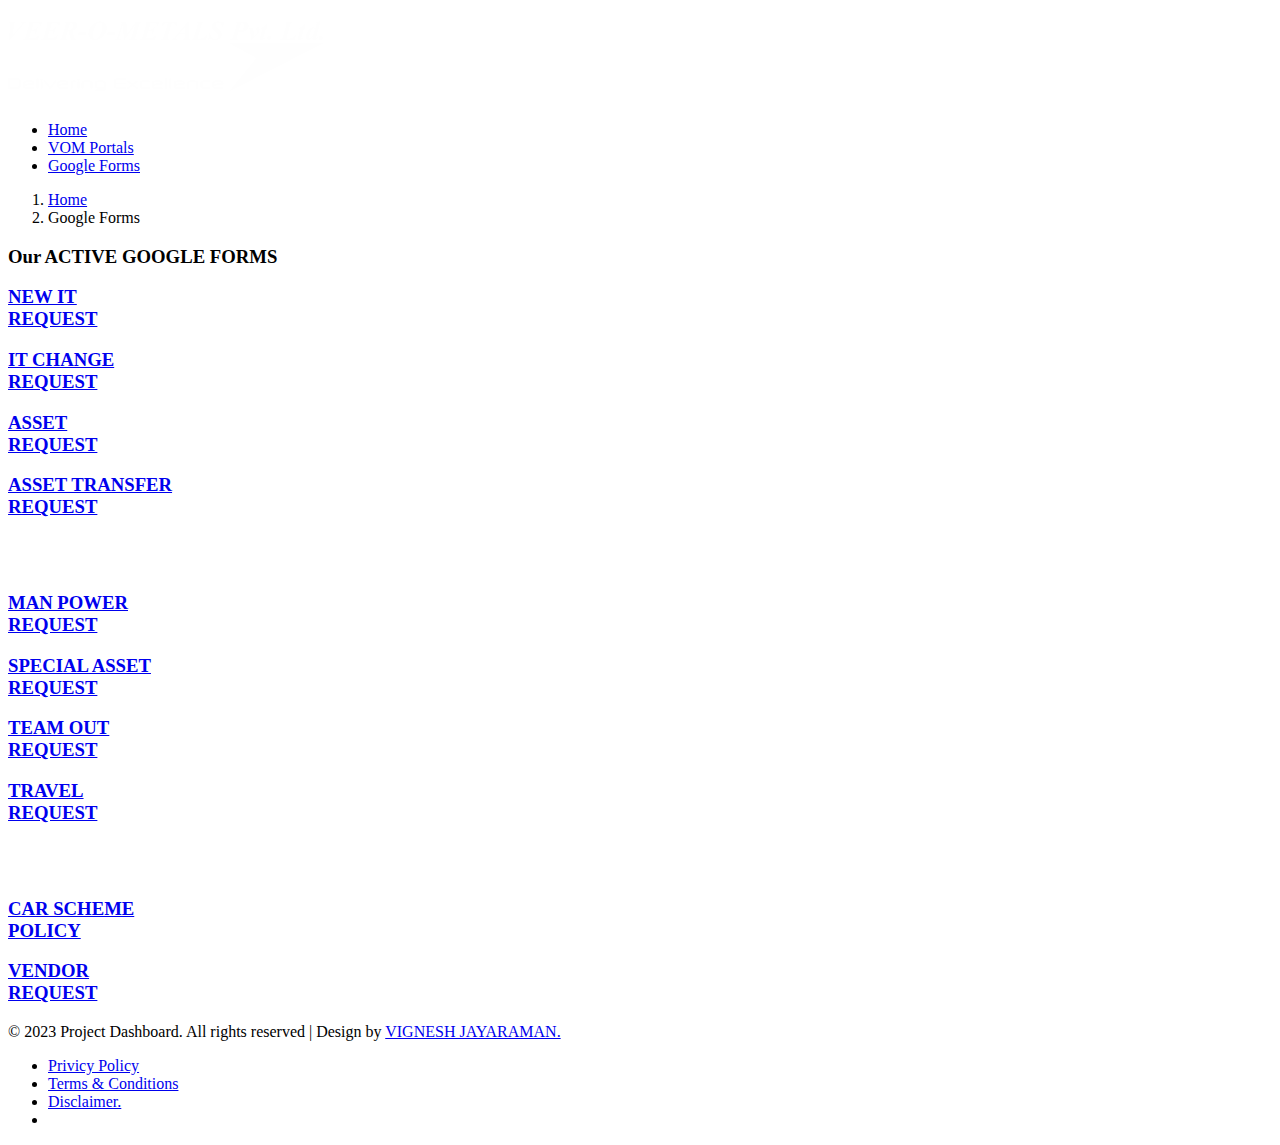
==== gforms.html @ c2f6efa3 "Beta Commit" ====
<!DOCTYPE html>
<html lang="en">
<head>
	<title>VOM IT DASHBOARD | GOOGLE FORMS</title>
<!-- for-mobile-apps -->
<meta name="viewport" content="width=device-width, initial-scale=1">
<meta http-equiv="Content-Type" content="text/html; charset=utf-8" />
<meta name="keywords" content="Demand Responsive web template, Bootstrap Web Templates, Flat Web Templates, Android Compatible web template, 
Smartphone Compatible web template, free webdesigns for Nokia, Samsung, LG, SonyEricsson, Motorola web design" />
    <script>
		
        addEventListener("load", function () {
            setTimeout(hideURLbar, 0);
        }, false);

        function hideURLbar() {
            window.scrollTo(0, 1);
        }
    </script>
	
	<!-- css files -->
    <link href="css/bootstrap.css" rel='stylesheet' type='text/css' /><!-- bootstrap css -->
    <link href="css/style.css" rel='stylesheet' type='text/css' /><!-- custom css -->
    <link href="css/font-awesome.min.css" rel="stylesheet"><!-- fontawesome css -->
	<!-- //css files -->
	
	<!-- google fonts -->
	<link href="//fonts.googleapis.com/css?family=Catamaran:100,200,300,400,500,600,700,800,900" rel="stylesheet">
	<link href="//fonts.googleapis.com/css?family=Open+Sans:300,300i,400,400i,600,600i,700,700i,800,800i&amp;subset=cyrillic,cyrillic-ext,greek,greek-ext,latin-ext,vietnamese" rel="stylesheet">
	<!-- //google fonts -->
	
</head>
<body>

<!-- header -->
<header>
	<div class="container">
		<!-- nav -->
		<nav class="py-3 d-lg-flex">
			<div id="logo">
				<h1> <a href="index.html"><img src="images/Veero-Logo.png"> </a></h1>
			</div>
			<!--
			<label for="drop" class="toggle"><span class="fa fa-bars"></span></label>
			<input type="checkbox" id="drop" /> -->
			<ul class="menu ml-auto mt-1">
				<li class="active"><a href="index.html">Home</a></li>
				<li class=""><a href="services.html">VOM Portals</a></li>
				<li class=""><a href="gforms.html">Google Forms</a></li>
			</ul>
		</nav>
		<!-- //nav -->
	</div>
</header>
<!-- //header -->

<!-- inner-banner -->
<section class="inner-banner" id="home">
	<div class="inner-layer">
		<div class="container">
		</div>
	</div>
</section>
<!-- //inner-banner -->

<!-- breadcrumb -->
<div class="breadcrumb-w3pvt bg-light">
	<div class="container">
	<nav aria-label="breadcrumb">
		<ol class="breadcrumb">
			<li class="breadcrumb-item">
				<a href="index.html">Home</a>
			</li>
			<li class="breadcrumb-item" aria-current="page">Google Forms</li>
		</ol>
	</nav>
	</div>
</div>
<!-- //breadcrumb -->

<!-- products -->
<section class="products py-5">
	<div class="container py-lg-5 py-3">
		<h3 class="heading mb-md-5 mb-4">Our ACTIVE GOOGLE <strong>FORMS</strong></h3>
		<!--ROW 1-->
		<div class="row products_grids text-center">
			<div class="col-md-3 col-6 grid4 mb-md-0 mb-4">
				<div class="prodct1">
					<a href="https://docs.google.com/forms/d/e/1FAIpQLSeapAZj30wim1sbRvTUyG4Orzh4orEFluzmDypSax4Oku4PGA/viewform?vc=0&c=0&w=1&flr=0">
						<span class="fa fa-desktop"></span>
						<h3 class="mt-2"> NEW IT<br>REQUEST</h3>
						<span class="fas fa-long-arrow-alt-right"></span>
					</a>
				</div>
			</div>
			<div class="col-md-3 col-6 grid5 mb-md-0 mb-4">
				<div class="prodct1">
					<a href="https://docs.google.com/forms/d/e/1FAIpQLScxUNIytaKPU5b-8hpt-zAtlZj8wN3B5OKmVCTI1y0EjqyMDQ/viewform?vc=0&c=0&w=1&flr=0">
						<span class="fa fa-desktop"></span>
						<h3 class="mt-2">IT CHANGE<br>REQUEST</h3>
						<span class="fas fa-long-arrow-alt-right"></span>
					</a>
				</div>
			</div>
			<div class="col-md-3 col-6 grid6">
				<div class="prodct1">
					<a href="https://docs.google.com/forms/d/e/1FAIpQLScnWJpqzxkjNWPAbZ50QW6mztoJMNQEtY5O3OpIGxuCEYb26Q/viewform?vc=0&c=0&w=1&flr=0">
						<span class="fa fa-diamond"></span>
						<h3 class="mt-2">ASSET<br>REQUEST</h3>
						<span class="fas fa-long-arrow-alt-right"></span>
					</a>
				</div>
			</div>
			<div class="col-md-3 col-6 grid7">
				<div class="prodct1">
					<a href="https://docs.google.com/forms/d/1iIi-B5bVyml1-zAK9S8ixgzAUn2FHYwuuhjduvkX80c/edit">
						<span class="fa fa-truck"></span>
						<h3 class="mt-2">ASSET TRANSFER<br>REQUEST</h3>
						<span class="fas fa-long-arrow-alt-right"></span>
					</a>
				</div>
			</div>
		</div>
		<br><br>
		<!--ROW 2-->
		<div class="row products_grids text-center">
			<div class="col-md-3 col-6 grid4 mb-md-0 mb-4">
				<div class="prodct1">
					<a href="https://docs.google.com/forms/d/1ZuRrHgiRA4QP0EUhckLdFpe8wlJOsnqTpIjhab7uSxU/edit?usp=drive_web">
						<span class="fa fa-group"></span>
						<h3 class="mt-2"> MAN POWER<br>REQUEST</h3>
						<span class="fas fa-long-arrow-alt-right"></span>
					</a>
				</div>
			</div>
			<div class="col-md-3 col-6 grid5 mb-md-0 mb-4">
				<div class="prodct1">
					<a href="https://docs.google.com/forms/d/1zQ506xZtcz-HKuTsNomZlUWkx7hZhjRv7GL1gViBoys/viewform?edit_requested=true">
						<span class="fa fa-gift"></span>
						<h3 class="mt-2">SPECIAL ASSET<br>REQUEST</h3>
						<span class="fas fa-long-arrow-alt-right"></span>
					</a>
				</div>
			</div>
			<div class="col-md-3 col-6 grid6">
				<div class="prodct1">
					<a href="https://docs.google.com/forms/d/1JWnHuzdBXNWOhSiqzruNZdJycSwtUZAmA-nL5a-kmY4/edit?usp=drive_web">
						<span class="fa fa-handshake-o"></span>
						<h3 class="mt-2">TEAM OUT<br>REQUEST</h3>
						<span class="fas fa-long-arrow-alt-right"></span>
					</a>
				</div>
			</div>
			<div class="col-md-3 col-6 grid7">
				<div class="prodct1">
					<a href="https://docs.google.com/forms/d/17rKgETyBnsKbPd0SXiNIyVbvGQq2We2_Zray7vOXbI8/edit?usp=drive_web">
						<span class="fa fa-plane"></span>
						<h3 class="mt-2">TRAVEL<br>REQUEST</h3>
						<span class="fas fa-long-arrow-alt-right"></span>
					</a>
				</div>
			</div>
		</div>
		<br><br>
		<!--ROW 3-->
		<div class="row products_grids text-center">
			<div class="col-md-3 col-6 grid4 mb-md-0 mb-4">
				<div class="prodct1">
					<a href="https://docs.google.com/forms/d/1_w5DFS5PKFl64lVXok_sEEbuAUKYE-VyOfLVW7YRZow/edit">
						<span class="fa fa-car"></span>
						<h3 class="mt-2"> CAR SCHEME<br>POLICY</h3>
						<span class="fas fa-long-arrow-alt-right"></span>
					</a>
				</div>
			</div>
			<div class="col-md-3 col-6 grid5 mb-md-0 mb-4">
				<div class="prodct1">
					<a href="https://docs.google.com/forms/d/12s89yksPxKUsOhNRVFRMxAa1Z1-kUEC9GMdxiocAPZI/edit?usp=drive_web">
						<span class="fa fa-id-badge"></span>
						<h3 class="mt-2">VENDOR<br>REQUEST</h3>
						<span class="fas fa-long-arrow-alt-right"></span>
					</a>
				</div>
			</div>
			<!--
			<div class="col-md-3 col-6 grid6">
				<div class="prodct1">
					<a href="https://docs.google.com/forms/d/1JWnHuzdBXNWOhSiqzruNZdJycSwtUZAmA-nL5a-kmY4/edit?usp=drive_web">
						<span class="fa fa-unlock"></span>
						<h3 class="mt-2">TEAM OUT<br>REQUEST</h3>
						<span class="fas fa-long-arrow-alt-right"></span>
					</a>
				</div>
			</div>
			<div class="col-md-3 col-6 grid7">
				<div class="prodct1">
					<a href="https://docs.google.com/forms/d/17rKgETyBnsKbPd0SXiNIyVbvGQq2We2_Zray7vOXbI8/edit?usp=drive_web">
						<span class="fa fa-product-hunt"></span>
						<h3 class="mt-2">TRAVEL<br>REQUEST</h3>
						<span class="fas fa-long-arrow-alt-right"></span>
					</a>
				</div>
			</div>
			-->
		</div>
	</div>
</section>
		
<!-- //products -->

<!-- copyright -->
<section class="copy-right py-4">
	<div class="container">
		<div class="row">
			<div class="col-lg-7">
				<p class="">© 2023 Project Dashboard. All rights reserved | Design by
					<a href="MAILTO:VIGNESH.J@VEEROMETALS.COM"> VIGNESH JAYARAMAN.</a>
				</p>
			</div>
			<div class="col-lg-5">
				<ul class="list-w3 d-sm-flex">
					<li>
						<a href="#">
							Privicy Policy
						</a>
					</li>
					<li class="mx-4">
						<a href="#">
							Terms & Conditions
						</a>
					</li>
					<li>
						<a href="#">
							Disclaimer.
						</a>
					</li>
					<li>
						<a href="#">
						</a>
					</li>
				</ul>
			</div>
		</div>
	</div>
</section>
<!-- //copyright -->

<!-- move top -->
<div class="move-top text-right">
	<a href="#home" class="move-top"> 
		<span class="fa fa-angle-up  mb-3" aria-hidden="true"></span>
	</a>
</div>
<!-- move top -->

</body>
</html>
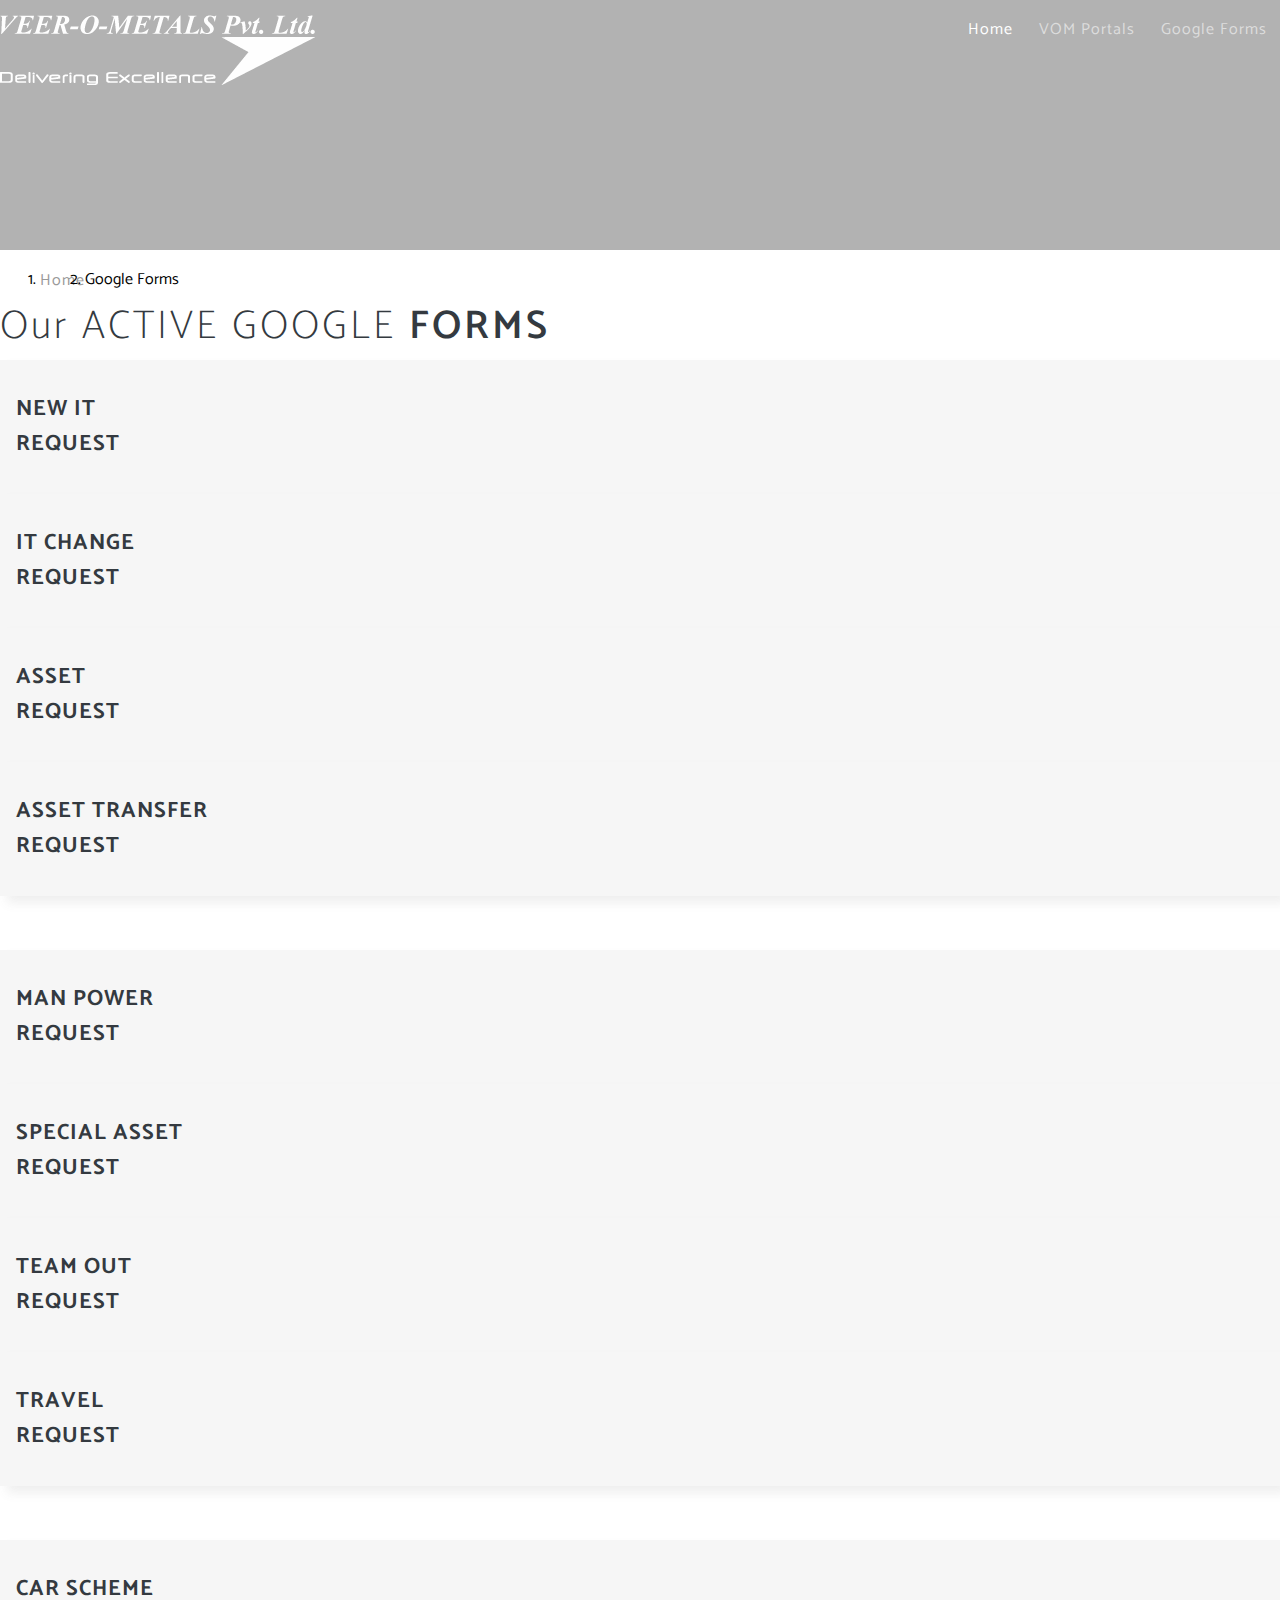
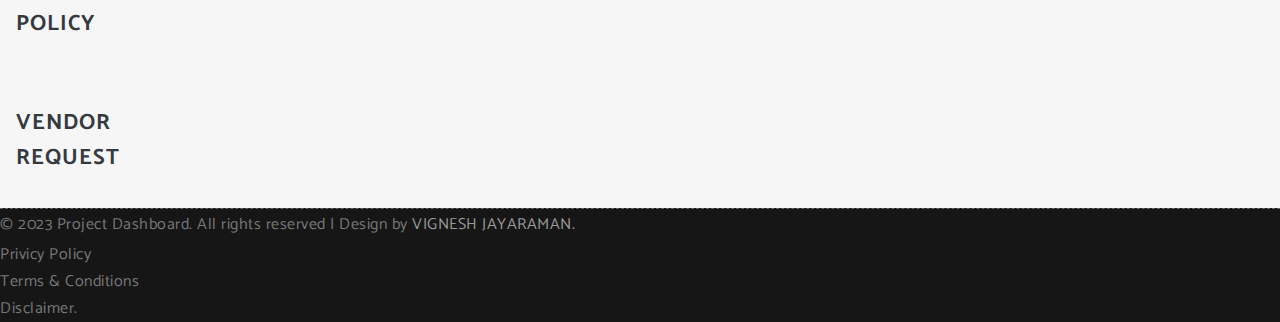
==== commit 99b969eb: "Advance request Removed" ====
--- a/gforms.html
+++ b/gforms.html
@@ -7,7 +7,8 @@
 <meta http-equiv="Content-Type" content="text/html; charset=utf-8" />
 <meta name="keywords" content="Demand Responsive web template, Bootstrap Web Templates, Flat Web Templates, Android Compatible web template, 
 Smartphone Compatible web template, free webdesigns for Nokia, Samsung, LG, SonyEricsson, Motorola web design" />
-    <script>
+<link rel="shortcut icon" type="image/x-icon" href="images/favicon.png">
+	<script>
 		
         addEventListener("load", function () {
             setTimeout(hideURLbar, 0);
@@ -185,9 +186,9 @@
 			<!--
 			<div class="col-md-3 col-6 grid6">
 				<div class="prodct1">
-					<a href="https://docs.google.com/forms/d/1JWnHuzdBXNWOhSiqzruNZdJycSwtUZAmA-nL5a-kmY4/edit?usp=drive_web">
-						<span class="fa fa-unlock"></span>
-						<h3 class="mt-2">TEAM OUT<br>REQUEST</h3>
+					<a href="https://docs.google.com/forms/d/16jIzuP4-WlgkjBPmW_qM32qjWiWJytZH-XRzzthfKuA/edit">
+						<span class="fa fa-money"></span>
+						<h3 class="mt-2">ADVANCE<br>REQUEST</h3>
 						<span class="fas fa-long-arrow-alt-right"></span>
 					</a>
 				</div>
@@ -214,7 +215,7 @@
 		<div class="row">
 			<div class="col-lg-7">
 				<p class="">© 2023 Project Dashboard. All rights reserved | Design by
-					<a href="MAILTO:VIGNESH.J@VEEROMETALS.COM"> VIGNESH JAYARAMAN.</a>
+					<a href="mailto:vignesh.j@veerometals.com"> VIGNESH JAYARAMAN.</a>
 				</p>
 			</div>
 			<div class="col-lg-5">
--- a/css/style.css
+++ b/css/style.css
@@ -0,0 +1,1937 @@
+html,
+body {
+    margin: 0;
+    font-size: 100%;
+	font-family: 'Catamaran', sans-serif;
+    background: #fff;
+}
+
+body a {
+    text-decoration: none;
+    transition: 0.5s all;
+    -webkit-transition: 0.5s all;
+    -moz-transition: 0.5s all;
+    -o-transition: 0.5s all;
+    -ms-transition: 0.5s all;
+
+}
+html {
+  scroll-behavior: smooth;
+}
+body img {
+    max-width: 100%;
+}
+
+a:hover {
+    text-decoration: none;
+}
+
+input[type="button"],
+input[type="submit"],
+input[type="text"],
+input[type="email"],
+input[type="search"] {
+    transition: 0.5s all;
+    -webkit-transition: 0.5s all;
+    -moz-transition: 0.5s all;
+    -o-transition: 0.5s all;
+    -ms-transition: 0.5s all;
+}
+
+h1,
+h2,
+h3,
+h4,
+h5,
+h6 {
+    margin: 0;
+    letter-spacing: 1px;
+}
+
+p {
+    margin: 0;
+    line-height: 2em;
+    letter-spacing: 1px;
+    font-weight: 400;
+	font-size:16px;
+}
+
+ul {
+    margin: 0;
+    padding: 0;
+}
+
+/*-- header --*/
+header {
+    position: absolute;
+    width: 100%;
+    padding: 15px 0;
+    z-index: 9;
+}
+.toggle,
+[id^=drop] {
+	display: none;
+}
+
+/* Giving a background-color to the nav container. */
+nav { 
+	margin:0;
+	padding: 0;
+}
+
+
+#logo a {
+	float: left;
+    font-size: .8em;
+    display: initial;
+    margin: 0;
+    letter-spacing: 1px;
+    color: #fff;
+    padding: 0px 0;
+    border: none;
+    font-weight: 600;
+}
+#logo a span.fa {
+    color: #fff;
+    font-size: .7em;
+}
+
+
+/* Since we'll have the "ul li" "float:left"
+ * we need to add a clear after the container. */
+
+nav:after {
+	content:"";
+	display:table;
+	clear:both;
+}
+
+/* Removing padding, margin and "list-style" from the "ul",
+ * and adding "position:reltive" */
+nav ul {
+	float: right;
+	padding:0;
+	margin:0;
+	list-style: none;
+	position: relative;
+	}
+	
+/* Positioning the navigation items inline */
+nav ul li {
+	margin: 0px;
+	display:inline-block;
+	float: left;
+	}
+
+/* Styling the links */
+nav a {
+    color: #ddd;
+    text-transform: capitalize;
+    letter-spacing: 1px;
+    padding-left: 0;
+    padding-right: 0;
+	padding: 10px 13px;
+    font-weight: 400;
+    font-size: 17px;
+    vertical-align: middle;
+}
+nav li.last-grid a {
+    background: none;
+    border: 2px solid #fff;
+    color: #fff;
+    font-size: 16px;
+    letter-spacing: 2px;
+    padding: 10px 25px;
+    display: inline-block;
+    margin-top: -10px;
+    border-radius: 5px;
+}
+nav ul li ul li:hover { background: #f8f9fa; }
+
+/* Background color change on Hover */
+nav a:hover { 
+	color: #ddd;
+}
+.menu li.active  a{ 
+	color: #fff;
+}
+
+/* Hide Dropdowns by Default
+ * and giving it a position of absolute */
+nav ul ul {
+	display: none;
+	position: absolute; 
+	/* has to be the same number as the "line-height" of "nav a" */
+	top: 30px; 
+    background: #fff;
+    padding: 10px;
+}
+	
+/* Display Dropdowns on Hover */
+nav ul li:hover > ul {
+	display:inherit;
+}
+	
+/* Fisrt Tier Dropdown */
+nav ul ul li {
+	width:170px;
+	float:none;
+	display:list-item;
+	position: relative;
+}
+nav ul ul li a {
+    color: #333;
+    padding: 5px 10px;
+    display: block;
+}
+/* Second, Third and more Tiers	
+ * We move the 2nd and 3rd etc tier dropdowns to the left
+ * by the amount of the width of the first tier.
+*/
+nav ul ul ul li {
+	position: relative;
+	top:-60px;
+	/* has to be the same number as the "width" of "nav ul ul li" */ 
+	left:170px; 
+}
+
+/* Change ' +' in order to change the Dropdown symbol */
+li > a:only-child:after { content: ''; }
+
+
+/* Media Queries
+--------------------------------------------- */
+
+@media all and (max-width : 991px) {
+
+	#logo {
+		display: block;
+		padding: 0;
+		width: 100%;
+		text-align: center;
+		float: none;
+	}
+	.menu li.active a {
+		color: #00aeff;
+	}
+	nav li.last-grid a {
+		border: 2px solid #00aeff;
+		color: #00aeff;
+		font-size: 15px;
+		letter-spacing: 1px;
+		padding: 10px 25px;
+		margin-top: 1px;
+	}
+	nav ul li span {
+		color: #333;
+	}
+	nav {
+		margin: 0;
+	}
+	nav a {
+		color: #333;
+	}
+
+	/* Hide the navigation menu by default */
+	/* Also hide the  */
+	.toggle + a,
+	.menu {
+		display: none;
+	}
+
+	/* Stylinf the toggle lable */
+	.toggle {
+		display: block;
+		padding: 5px 15px;
+		font-size: 20px;
+		text-decoration: none;
+		border: none;
+		float: right;
+		background-color: #00aeff;
+		color: #fff;
+		margin-bottom: 0;
+		margin-top: 0em;
+	}
+	.menu .toggle {
+		float: none;
+		text-align: center;
+		margin: auto;
+		width: 30%;
+		padding: 5px;
+		font-weight: normal;
+		font-size: 15px;
+		letter-spacing: 1px;
+	}
+
+	.toggle:hover {
+		color:#333;
+		background-color: #fff;
+	}
+
+	/* Display Dropdown when clicked on Parent Lable */
+	[id^=drop]:checked + ul {
+		display: block;
+		background: #fff;
+		padding: 15px 0;
+		width:100%;
+		text-align: center;
+	}
+
+	/* Change menu item's width to 100% */
+	nav ul li {
+		display: block;
+		width: 100%;
+		padding: 7px 0;
+		}
+	nav a{
+		padding: 5px 0;
+	}
+	nav a:hover {
+		color: #333;
+	}
+	.login-icon {
+		text-align: center;
+	}
+	nav ul ul .toggle,
+	nav ul ul a {
+		padding: 0 40px;
+	}
+
+	nav ul ul ul a {
+		padding: 0 80px;
+	}
+
+	nav a:hover,
+ 	nav ul ul ul a {
+		background-color: transparent;
+	}
+  
+	nav ul li ul li .toggle,
+	nav ul ul a,
+	nav ul ul ul a{
+		padding:14px 20px;	
+		color:#FFF;
+		font-size:17px; 
+	}
+  
+  
+	nav ul li ul li .toggle,
+	nav ul ul a {
+		background-color: #fff; 
+	}
+	nav ul ul li a {
+		font-size: 15px;
+	}
+	ul.inner-ul{
+		padding: 0!important;
+	}
+	/* Hide Dropdowns by Default */
+	nav ul ul {
+		float: none;
+		position:static;
+		color: #ffffff;
+		/* has to be the same number as the "line-height" of "nav a" */
+	}
+		
+	/* Hide menus on hover */
+	nav ul ul li:hover > ul,
+	nav ul li:hover > ul {
+		display: none;
+	}
+		
+	/* Fisrt Tier Dropdown */
+	nav ul ul li {
+		display: block;
+		width: 100%;
+		padding: 0;
+	}
+
+	nav ul ul ul li {
+		position: static;
+		/* has to be the same number as the "width" of "nav ul ul li" */ 
+
+	}
+
+}
+
+@media all and (max-width : 330px) {
+
+	nav ul li {
+		display:block;
+		width: 94%;
+	}
+
+}
+.user span.fa {
+    font-size: 25px;
+    color: #fff;
+}
+/*-- //header --*/
+
+/*-- banner --*/
+.banner {
+    background: url(../images/banner.jpg)no-repeat center;
+    -webkit-background-size: cover;
+    -moz-background-size: cover;
+    -o-background-size: cover;
+    -ms-background-size: cover;
+    background-size: cover;
+}
+.layer {
+    background: rgba(0, 0, 0, 0.45);
+}
+.w3ls_banner_txt p {
+    color: #ccc;
+    text-transform: capitalize;
+}
+.banner-text-w3pvt {
+    padding: 16vw 0 11vw;
+    box-sizing: border-box;
+    width: 70%;
+}
+.banner-form-w3pvt {
+    padding: 12vw 0 0vw;
+    box-sizing: border-box;
+}
+
+h2.b-w3ltxt,h3.b-w3ltxt {
+    font-size: 4em;
+    color: #fff;
+    text-shadow: 1px 1px 0px #333;
+    font-weight: 600;
+}
+h2.b-w3ltxt span,h3.b-w3ltxt span {
+    color: #00aeff;
+}
+h4.b-w3ltxt {
+    font-size: 3em;
+    letter-spacing: 3px;
+    font-weight: 200;
+    color: #fff;
+}
+
+.btn-banner {
+    background: none;
+	border: 2px solid #fff;
+    color: #fff;
+    font-size: 16px;
+    letter-spacing: 2px;
+    padding: 10px 30px;
+    display: inline-block;
+}
+.btn-banner1 {
+    background: #00aeff;
+	border: 2px solid #00aeff;
+    color: #fff;
+    font-size: 16px;
+    letter-spacing: 2px;
+    padding: 10px 30px;
+    display: inline-block;
+}
+.btn-banner:hover,.btn-banner1:hover  {
+    color: #fff;
+}
+
+
+/*-- //banner --*/
+
+
+/*-- banner bottom --*/
+
+.bottom_grids p {
+    color: #777;
+}
+.bottom_grids h3 {
+    font-size: 25px;
+    color: #333;
+}
+.bottom_grids span.fa {
+    font-size: 40px;
+    color: #333;
+}
+.grid1 span.fa {
+    color: #f85a40;
+}
+.grid2 span.fa {
+    color: #30c39e;
+}
+.grid3 span.fa {
+    color: #0a8ea0;
+}
+.grid4 span.fa {
+    color: #ff4f81;
+}
+.grid5 span.fa {
+    color: #2dde98;
+}
+.grid6 span.fa {
+    color: #1cc7d0;
+}
+.grid7 span.fa {
+    color: #3369e7;
+}
+/*-- //banner bottom --*/
+
+/*-- footer --*/
+footer,.copy-right{
+	background: #161616;
+}
+footer h4 {
+    font-size: 23px;
+    font-weight: 400;
+    color: #fff;
+}
+ul.list-w3 li a, ul.list-w3 li , .footer p.head,.copy-right p,.middle  p {
+    color: #777;
+    font-size: 16px;
+    letter-spacing: .5px;
+}
+ul.list-w3 li a:hover {
+    color: #aaa;
+}
+.copy-right p a {
+    color: #999;
+}
+.copy-right p a:hover {
+    color: #eee;
+}
+ul.list-w3 li {
+    list-style-type: none;
+}
+ul.list-w3 i {
+    width: 25px;
+    color: #888;
+}
+.copy-right ul.list-w3 {
+    justify-content: flex-end;
+}
+.copy-right {
+    border-top: 1px dashed #636363;
+}
+/*-- //footer --*/
+
+/*-- advantages --*/
+.advantages_grids p {
+    color: #777;
+}
+.advantages_grids span.fa {
+    font-size: 30px;
+}
+
+.advantages_grids h3 ,.products_grids h3 {
+    font-size: 22px;
+    line-height: 35px;
+    letter-spacing: 1px;
+    color: #343a40;
+    text-transform: capitalize;
+}
+.prodct1 a span.fa {
+    font-size: 30px;
+}
+.prodct1 {
+    padding: 2em 1em;
+    background: #f6f6f6;
+	box-shadow: 7px 7px 10px 0 rgba(97, 97, 97, 0.1);
+}
+/*-- //advantages --*/
+
+/*-- modal popup --*/
+.modal-title {
+    font-size: 28px !important;
+    font-weight: 700;
+    padding: 0 !important;
+    letter-spacing: 2px;
+    color: #333;
+}
+.modal-body {
+    font-size: 16px;
+    line-height: 28px;
+    color: #666;
+    letter-spacing: .5px;
+}
+/*-- //modal popup --*/
+
+/*-- statictics --*/
+.statistics {
+    background: #222;
+}
+.statistics p {
+    color: #aaa;
+}
+.statistics a{
+    background: transparent;
+    border: 2px solid #eee;
+    border-radius: 5px;
+    color: #eee;
+    font-size: 16px;
+    letter-spacing: 1px;
+    padding: 10px 30px;
+    display: inline-block;
+    text-transform: capitalize;
+}
+h4.progress-tittle {
+    color: #bbb;
+    font-size: 0.85em;
+    text-transform: uppercase;
+    margin-bottom: 1em;
+    letter-spacing: 1px;
+}
+.progress-one .progress {
+    height: 0.5rem;
+    background: #eee;
+}
+.progress-bar-striped {
+    background-image: none;
+    background-size: 1rem 1rem;
+}
+.statistics h3.heading {
+    font-size: 40px;
+    text-transform: capitalize;
+    color: #eee;
+    font-weight: 100;
+    letter-spacing: 3px;
+}
+/*-- //statictics --*/
+
+/*-- products --*/
+h2.heading,h3.heading {
+    font-size: 40px;
+    text-transform: capitalize;
+    color: #343a40;
+    font-weight: 100;
+    letter-spacing: 3px;
+}
+h2.heading strong,h3.heading strong {
+    font-weight: 600;
+}
+.prodct1 i {
+    color: #888;
+    font-size: 22px;
+}
+.prodct1 a {
+    display: block;
+}
+.prodct1 a:hover {
+    transform: scale(0.9);
+    -webkit-transform: scale(0.9);
+    -moz-transform: scale(0.9);
+    -ms-transform: scale(0.9);
+    -o-transform: scale(0.9);
+}
+
+/*-- //products --*/
+
+/* stats */
+.middlesection-w3pvt {
+    background: url(../images/stats-bg.jpg) no-repeat center;
+    background-size: cover;
+    -webkit-background-size: cover;
+    -moz-background-size: cover;
+    -o-background-size: cover;
+    -ms-background-size: cover;
+    position: relative;
+}
+
+p.counter {
+    color: #fff;
+    font-size: 3em;
+    font-weight: 700;
+}
+
+.text-stat p {
+    color: #eee;
+    font-size: 15px;
+    letter-spacing: .5px;
+}
+p.para-text-w3ls{
+    color: #ddd;
+    font-size: 15px;
+}
+.w3layouts_stats_left span.fa {
+    font-size: 35px;
+    color: #00aeff;
+}
+.text-stat h4 {
+    font-size: 22px;
+    color: #d5d5d5;
+    line-height: 35px;
+    padding: 1em;
+    border: 8px solid #aaa;
+}
+/* //stats */
+
+/*-- footer-top --*/
+
+.footer-top p {
+    color: #666;
+    font-size: 15px;
+    letter-spacing: .5px;
+}
+.footer-top h3 {
+    font-size: 22px;
+    color: #333;
+}
+.footer-top h3 span.fa {
+    color: #00aeff;
+}
+/*-- footer-top --*/
+
+/*-- inner banner --*/
+
+.inner-banner {
+    background: url(../images/banner.jpg)no-repeat 0px 0px;
+    -webkit-background-size: cover;
+    -moz-background-size: cover;
+    -o-background-size: cover;
+    -ms-background-size: cover;
+    background-size: cover;
+	min-height: 250px;
+}
+
+.inner-layer {
+    background: rgba(0, 0, 0, 0.3);
+	min-height: 250px;
+}
+.breadcrumb {
+    display: -webkit-box;
+    background-color: transparent;
+    border-radius: 0rem;
+    margin-bottom: 0rem;
+}
+li.breadcrumb-item a {
+    color: #999;
+    padding: 0;
+}
+/*-- //inner banner --*/
+
+/*-- directors --*/
+
+h4.heading{
+    font-size: 24px;
+    line-height: 35px;
+    letter-spacing: .5px;
+    color: #343a40;
+}
+.team-txt-info h4 {
+    font-size: 21px;
+    letter-spacing: .5px;
+    color: #343a40;
+    line-height: 30px;
+}
+.team p {
+    color: #666;
+    letter-spacing: .5px;
+}
+.w3-w3pvt-team-img img{
+	border-radius: 0%;
+}
+.clients-color {
+    margin-bottom: 2em;
+}
+.w3-w3pvt-team-img {
+    padding: 0 1.5em;
+}
+/*-- directors --*/
+
+/*-- subscribe --*/
+
+.subscribe {
+    background: #f6f6f6;
+}
+.w3_head {
+    text-align: center;
+    color: #303030;
+    margin: 0 0 .5em;
+    font-size: 2.3em;
+    letter-spacing: 0px;
+    text-transform: uppercase;
+    position: relative;
+}
+.subscribe p.toppara, .team p.toppara {
+    color: #eee;
+}
+.subscribe form {
+    border: 1px solid #808080;
+    width: 80%;
+    margin-top: 10px;
+}
+.w3-w3pvt-subscribe p {
+    color: #777;
+    font-size: 15px;
+}
+.subscribe h4 {
+    color: #333;
+    line-height: 35px;
+    font-size: 23px;
+    letter-spacing: 0.5px;
+}
+button.btn1 {
+    color: #808080;
+    border: none;
+    padding: 13px 0;
+    outline: none;
+    text-align: center;
+    text-decoration: none;
+    background: none;
+    cursor: pointer;
+    -webkit-transition: 0.5s all;
+    -moz-transition: 0.5s all;
+    -o-transition: 0.5s all;
+    -ms-transition: 0.5s all;
+    transition: 0.5s all;
+    float: right;
+    width: 14%;
+}
+.w3-w3pvt-subscribe form input[type="email"] {
+    outline: none;
+    padding: 14px 15px;
+    color: #fff;
+    font-size: 15px;
+    width: 86%;
+    border: none;
+    background: none;
+    letter-spacing: 1px;
+}
+.w3-w3pvt-subscribe form input[type="submit"] {
+    background: rgba(51, 51, 51, 0);
+    font-size: 14px;
+    padding: 12px 30px;
+    border: 2px solid #f8f9fa;
+    color: #fff;
+    width: 20%;
+    text-transform: capitalize;
+    transition: 0.5s all;
+    -webkit-transition: 0.5s all;
+    -moz-transition: 0.5s all;
+    -o-transition: 0.5s all;
+    -ms-transition: 0.5s all;
+}
+.tittle-w3pvtinfo h2 {
+    color: #fff;
+    font-size: 35px;
+    text-align: center;
+    letter-spacing: 3px;
+    margin-bottom: 5px;
+    text-transform: capitalize;
+}
+.subscribe p.toppara {
+    font-size: 14px;
+    color: #999;
+    text-align: center;
+    line-height: 1.8em;
+    letter-spacing: 1px;
+    font-style: italic;
+}
+/*-- //subscribe --*/
+
+/*-- services --*/
+.icon span.fa {
+    font-size: 35px;
+}
+.grid h3 {
+    font-size: 21px;
+    color: #333;
+}
+.grid p {
+    color: #777;
+}
+.icon i{
+    font-size: 40px;
+}
+.grid a{
+    background: #00aeff;
+    border: 2px solid #00aeff;
+    border-radius: 5px;
+    color: #fff;
+    font-size: 16px;
+    letter-spacing: 1px;
+    padding: 9px 25px;
+    display: inline-block;
+}
+.grid h4 {
+    font-size: 23px;
+    letter-spacing: 0.5px;
+    color: #343a40;
+}
+.other_services{
+	background: #f8f9fa;
+}
+.other_services .grid {
+    box-shadow: 3px 3px 5px 0 rgba(76, 110, 245, .1);
+}
+.other_services .grid:hover{
+	box-shadow: 7px 7px 10px 0 rgba(76, 110, 245, .1)
+}
+/*-- //services --*/
+/*-- clients --*/
+.clients {
+    background: #333;
+    background: url(../images/banner.jpg) no-repeat 0px 0px;
+    background-size: cover;
+}
+.clients h2.heading, .middlesection-w3pvt h3.heading{
+	color: #fff;
+}
+.c-left img {
+    border-radius: 50%;
+    float: left;
+    max-width: 32%;
+}
+.client-grid {
+    background: #fff;
+    padding: 2.5em;
+}
+.user-btn1 {
+    float: right;
+}
+.user-btn1 {
+    width: 30%;
+    font-size: 15px;
+    color: #fff;
+    background: #663300;
+    border: #663300;
+    text-transform: capitalize;
+}
+.c-left .info {
+    float: left;
+    padding: 25px 0px 0px 20px;
+    width: 50%;
+}
+.c-left h6 {
+    font-size: 20px;
+    color: #333;
+}
+.col-.client-grid p {
+    color: #666;
+    letter-spacing: .5px
+}
+.client-right h2 {
+    font-size: 50px;
+    color: #fff;
+    font-weight: 700;
+    padding-top: 2.5em;
+    text-transform: capitalize;
+}
+.statistics a i {
+    font-size: 13px;
+}
+/*-- //clients --*/
+
+/*-- contact --*/
+.contact-form label {
+    font-weight: 500;
+    letter-spacing: 1px;
+    color: #333;
+}
+.contact-form .form-control {
+    padding: 0.8rem;
+    color: #495057;
+    border: 1px solid #ced4da;
+    border-radius: 0.25rem;
+    letter-spacing: .5px;
+}
+.contact-form textarea {
+    overflow: auto;
+    resize: vertical;
+    height: 8em;
+}
+.contact-map iframe {
+    width: 100%;
+    min-height: 360px;
+    border: none;
+    border: 4px solid #eee;
+}
+.contact h4 {
+    font-size: 22px;
+    color: #333;
+}
+.contact-form button.btn {
+	background: none;
+    border: 2px solid #00aeff;
+    border-radius: 5px;
+    color: #fff;
+	background: #00aeff;
+    font-size: 16px;
+    letter-spacing: 1px;
+    padding: 8px 30px;
+    display: inline-block;
+}
+
+ul.list-social li {
+    display: inline-block;
+    list-style-type: none;
+}
+ul.list-social li a {
+    color: #999;
+    font-size: 14px;
+    border: 2px solid #999;
+    width: 38px;
+    height: 38px;
+    line-height: 38px;
+    display: block;
+    text-align: center;
+    border-radius: 3px;
+    -webkit-border-radius: 3px;
+    -moz-border-radius: 3px;
+    -ms-border-radius: 3px;
+    -o-border-radius: 3px;
+    transition: 0.5s all;
+    -webkit-transition: 0.5s all;
+    -moz-transition: 0.5s all;
+    -ms-transition: 0.5s all;
+    -o-transition: 0.5s all;
+}
+ul.list-social li span.fa {
+    color: #fff;
+    font-size: 14px;
+    line-height: 36px;
+}
+
+ul.list-social li a.facebook {
+    border: 2px solid #3b5998;
+    background: #3b5998;
+}
+ul.list-social li a.twitter {
+    border: 2px solid #1da1f2;
+    background: #1da1f2;
+}
+ul.list-social li a.google {
+    border: 2px solid #dd4b39;
+    background: #dd4b39;
+}
+ul.list-social li a.linkedin {
+    border: 2px solid #00a0dc;
+    background: #00a0dc;
+}
+.contact-address ul.list-w3 span.fa {
+    color: #00aeff;
+}
+.contact-address p {
+    color: #666;
+    font-size: 16px;
+    letter-spacing: .5px;
+}
+/*-- //contact --*/
+
+/*-- blog --*/
+.blog p {
+    color: #777;
+}
+.w3pvt-news-icon span.fa {
+    color: #00aeff;
+    font-size: 16px;
+    text-decoration: none;
+}
+.w3pvt-news-icon p {
+    color: #666;
+    font-size: 15px;
+    margin: .2em 0 0 0;
+}
+.w3pvtits-line {
+    height: 2px;
+    background: #999;
+    width: 45%;
+    margin: 0 0 0 auto;
+}
+.w3-w3pvt-news-img h4 a {
+    font-size: 22px;
+    line-height: 33px;
+    text-transform: capitalize;
+    color: #343a40;
+}
+/*-- //blog --*/
+
+/*-single-*/
+
+/*--/left--*/
+body img {
+    width: auto;
+}
+.b-grid-top {
+    position: relative;
+}
+.bottom-b-con{
+    padding: 40px 0;
+}
+.blog_info_left_grid {
+    position: relative;
+    overflow: hidden;
+}
+.blog-info-middle ul li a {
+    font-size: 0.9em;
+    letter-spacing: 1px;
+    color: #fff;
+}
+.blog-info-middle ul li a:hover{
+	color:#EB2941;
+	opacity:0.9;
+}
+.blog-info-middle {
+    width: 100%;
+    background: rgba(14, 15, 16, 0.65);
+    padding: 18px;
+    position: absolute;
+    bottom: 0;
+}
+.blog_info_left_grid img {
+    -moz-transition: all 1s;
+    -o-transition: all 1s;
+    -webkit-transition: all 1s;
+    transition: all 1s;
+	background: #ebecec;
+    padding: .4em;
+}
+.blog-info-middle ul li {
+    display: inline-block;
+}
+.blog-grid-top h3,.two-blog2 h3,h5.card-title {
+    font-size: 1.5em;
+    margin: 1em 0 .5em 0;
+    font-weight: 700;
+}
+.blog-grid-top h3 a,.two-blog2 h3 a,h5.card-title a {
+	color: #333333;
+}
+.blog-grid-top p,.two-blog2 p{
+    margin-bottom: 2em;
+}
+.blog-grid-top {
+    border-bottom: 1px solid #ddd;
+    padding-bottom: 3em;
+}
+.blog-mid-sec {
+    background: #eceff1;
+    padding: .5em;
+    margin: 1em 0;
+}
+button.btn.btn-primary.play.sec{
+	width:40px;
+	height:40px;
+}
+ul.blog-icons li {
+    display: inline-block;
+	margin-right: 20px;
+	list-style:none;
+}
+ul.blog-icons a {
+    font-size: 0.9em;
+    letter-spacing: 1px;
+	color: #8c9398;
+}
+ul.blog-icons span.fa{
+    color: #00aeff;
+    font-size: 1em;
+    margin-bottom: 0;
+}
+.blog-girds-sec {
+    border-top: 1px solid #ddd;
+    margin-top: 1em;
+    padding-top: 2em;
+}
+.left-blog-info p.card-text{
+	color: #8c9398;
+}
+/*--//left--*/
+/*--/right--*/
+.tech-btm h4 {
+    font-size: 1.5em;
+    color: #333333;
+    font-weight: 700;
+    margin-bottom: .5em;
+}
+.tech-btm p{
+	font-size:15px;
+}
+.tech-btm {
+    margin-bottom: 2em;
+}
+.tech-btm input[type="email"] {
+      width: 100%;
+    color: #737070;
+    outline: none;
+    font-size: 14px;
+    padding: .9em 1.5em;
+    border: 2px solid #eceff1;
+    -webkit-appearance: none;
+    letter-spacing: 1px;
+    margin: 1em 0;
+}
+.tech-btm button.btn {
+    background: #00aeff;
+    font-weight: 500;
+    outline: none;
+    border: none;
+    width: 100%;
+    cursor: pointer;
+    text-transform: capitalize;
+    color: #fff;
+    font-size: 18px;
+    letter-spacing: 1px;
+    padding: 10px 30px;
+}
+.tech-btm input[type="submit"]:hover{
+    background: #333;
+}
+.widget_social li {
+    display: block;
+}
+.widget_social li a {
+    color: #fff;
+    display: inline-block;
+    font-size: 15px;
+    letter-spacing: 1px;
+    line-height: 30px;
+	margin-bottom: 10px;
+    padding: 10px 20px;
+    text-transform: capitalize;
+    width: 100%;
+}
+.widget_social li a:hover{
+	opacity:0.7;
+	color:#fff;
+}
+
+.widget_social li a.twitter {
+    background: #57baf7;
+}
+.widget_social li a.facebook {
+    background: #3b5998;
+}
+.widget_social li a.dribble {
+	background: #ea4c89;
+}
+.widget_social li a.pin {
+	background: #BD081C;
+}
+.widget_social li a i {
+    font-size: 18px;
+    position: relative;
+    text-align: left;
+    width: 35px;
+    color: #fff;
+}
+.widget_social li a .count {
+    padding-left: 20px;
+}
+.tech-btm h5 {
+    font-size: 1em;
+    line-height: 1.4em;
+    font-weight: 600;
+    margin-top: 0em;
+}
+.tech-btm h5 a{
+   color:#333;
+}
+.sub-meta span {
+    font-size: 0.8em;
+    color: #a9abad;
+    line-height: 2.5em;
+}
+/*--//right--*/
+ul.list-group.single {
+    color: #727373;
+    font-size: 15px;
+}
+
+ul.list-group.single .badge-primary {
+    color: #fff;
+    background-color: #00aeff;
+}
+h5.mt-0 {
+    color: #343a40;
+     font-size: 1.2em;
+    margin-bottom: 10px;
+    letter-spacing: 1px;
+    font-weight: 600;
+}
+
+.progress {
+    font-size: 0.75em;
+    line-height: 8em;
+    text-align: center;
+    background-color: #d6d9da;
+    border-radius: 0.25rem;
+    margin-bottom: 1em;
+}
+
+.card-body {
+    padding: 12px;
+}
+
+.card-header {
+    padding: 0;
+    color: #0e0f10;
+}
+
+.card-header button.btn.btn-link {
+    color: #555;
+    font-weight: 600;
+}
+
+.single-gd form input {
+    width: 100%;
+}
+
+.single-gd img {
+    margin-bottom: 1em;
+}
+
+.comment-top input[type="text"],
+.comment-top input[type="email"],
+.comment-top textarea {
+    background: none;
+    width: 100%;
+    outline: none;
+    border: 1px solid #e2e2e2;
+    padding: 0.7em 1em;
+    font-size: 15px;
+    color: #777;
+    margin: 0 0 0.7em;
+    letter-spacing: 1px;
+}
+.comment-top textarea {
+    height: 150px;
+}
+.comment-top button.btn.btn-primary.submit[type="submit"] {
+    text-align: center;
+    border: none;
+    outline: none;
+    margin: 0 auto;
+    transition: 0.5s all;
+    -webkit-transition: 0.5s all;
+    -o-transition: 0.5s all;
+    -ms-transition: 0.5s all;
+    -moz-transition: 0.5s all;
+    cursor: pointer;
+    background: #00aeff;
+    color: #fff;
+    font-size: 17px;
+    letter-spacing: 1px;
+    padding: 10px 30px;
+    display: inline-block;
+}
+.read a {
+    background: #00aeff;
+    color: #fff;
+    font-size: 15px;
+    letter-spacing: 1px;
+    padding: 10px 30px;
+    display: inline-block;
+}
+
+.single-gd form input[type="email"] {
+    outline: none;
+    padding: 12px 15px;
+    font-size: 13px;
+    color: #777;
+    background: #ffffff;
+    letter-spacing: 2px;
+    border: none;
+    border: 1px solid #ddd;
+    margin: 0;
+    border-radius: 0;
+}
+
+.single-gd form input[type="submit"] {
+    background: #555;
+    padding: .8em 1em;
+    color: #fff;
+    font-size: 15px;
+    font-weight: 700;
+    display: block;
+    outline: none;
+    border: none;
+    cursor: pointer;
+    letter-spacing: 1px;
+    margin-top: 1em;
+}
+
+.single-gd form input[type="submit"]:hover {
+    background: #080808;
+}
+
+.media-body p {
+    color: #777;
+    line-height: 1.9em;
+    margin-top: 1em;
+    margin-bottom: 3em;
+    letter-spacing: .5px;
+    font-weight: normal;
+}
+
+.comment h3,
+.comment-top h4 {
+    color: #555;
+    font-size: 1.4em;
+    text-align: left;
+    padding: 0 0 0.5em;
+    font-weight: 600;
+    letter-spacing: 1px;
+    text-shadow: 0 1px 2px rgba(0, 0, 0, 0.03);
+    margin-bottom: 1em;
+}
+
+.media img {
+    margin-right: 15px;
+    width: 18%;
+}
+
+.comment-top {
+    margin-top: 2em;
+}
+
+/* //blog responsive code */
+
+@media screen and (max-width: 1680px) {}
+
+@media screen and (max-width: 1600px) {}
+
+@media screen and (max-width: 1440px) {}
+
+@media screen and (max-width:1366px) {
+    
+}
+
+@media screen and (max-width:1280px) {}
+
+@media screen and (max-width: 1080px) {
+    .blog_info p {
+        line-height: 1.5;
+        letter-spacing: 0.3px;
+    }
+    .blog_info {
+        min-height: 275px;
+        padding: 1em 2em;
+    }
+    .blog_info.blog-right {
+        min-height: 305px;
+        width: 100%;
+    }
+}
+
+@media screen and (max-width: 1050px) {
+    .blog_info.blog-right {
+        min-height: 297px;
+    }
+    .blog-x.br-mar {
+        margin-top: 1.2em;
+    }
+    .blog_info.blog-right {
+        min-height: 370px;
+    }
+    .blog_info.blog-right {
+		min-height: 370px;
+		width: 100%;
+	}
+	.blog_info.blog-right.two {
+		min-height: 369px;
+    }
+    .single-gd h4 {
+        font-size: 1em;
+    }
+}
+
+@media screen and (max-width: 1024px) {
+    .blog_info.blog-right {
+		min-height: 372px;
+	}
+	.blog_info.blog-right.two {
+		min-height: 373px;
+	}
+}
+
+@media screen and (max-width: 991px) {
+    .blog_info {
+        min-height: auto;
+        padding:2em 2em;
+    }
+    .blog_info.blog-right {
+        min-height: auto;
+    }
+    .blog-side.blog-top-right {
+        padding-right: 0;
+        margin-top: 1em;
+    }
+    .blog_info.blog-right.two {
+        min-height: auto;
+    }
+    .single-gd h4 {
+         font-size: 1em;
+    }
+    .single-left {
+        margin-top: 2em;
+    }
+    .right-blog-con {
+        margin-top: 2em;
+    }
+    .right-blog-con.left-blog-2 {
+        margin: 0;
+    }
+}
+@media screen and (max-width: 736px) {
+	.blog-grid-left {
+		margin-bottom: 15px;
+	}
+}
+
+@media screen and (max-width: 667px) {
+    .blog-side.blog-top-right {
+        padding-right: 0;
+        margin-top: 1em;
+        padding: 0;
+    }
+    .blog-sp {
+        padding: 0;
+    }
+    .single-left {
+        margin-top: 2em;
+        padding: 0;
+    }
+}
+
+@media screen and (max-width: 640px) {
+    .blog-sp {
+        padding: 0;
+    }
+}
+
+@media screen and (max-width: 600px) {
+    .comment-top input[type="submit"] {
+        width:40%;
+    }
+}
+
+@media screen and (max-width: 568px) {
+	.tech-btm:nth-child(6) {
+		margin-bottom: 0;
+	}
+	.widget_social li a .count {
+		padding-left: 0px;
+	}
+}
+
+@media screen and (max-width: 480px) {
+
+}
+
+@media screen and (max-width: 414px) {
+    .comment-top input[type="submit"] {
+        width:45%;
+    }
+	.media {
+		flex-direction: column;
+	}
+}
+
+@media screen and (max-width: 384px) {
+	.left-blog-info p.card-text {
+		font-size: 15px;
+	}
+}
+
+@media screen and (max-width: 375px) {
+
+}
+
+@media screen and (max-width: 320px) {
+
+}
+
+/* //blog responsive code */
+
+/*-- move top --*/
+
+.move-top {
+    position: relative;
+}
+
+a.move-top {
+    text-align: center;
+    position: absolute;
+    right: 1%;
+    bottom: 0%;
+}
+
+a.move-top span{
+    color: #fff;
+    width: 36px;
+    height: 36px;
+    border: transparent;
+    line-height: 2em;
+    background: #333;
+    border-radius: 50px;
+    -webkit-border-radius: 50px;
+    -o-border-radius: 50px;
+    -moz-border-radius: 50px;
+    -ms-border-radius: 50px;
+}
+
+/*-- //move top --*/
+
+
+/*-- responsive design --*/
+
+@media(max-width:1440px) {
+    
+}
+@media(max-width:1280px) {
+    h2.b-w3ltxt, h3.b-w3ltxt {
+		font-size: 3.5em;
+	}
+	h4.b-w3ltxt {
+		font-size: 2.8em;
+	}
+	.btn-banner,.btn-banner1 {
+		font-size: 15px;
+	}
+	nav a {
+		font-size: 16px;
+	}
+	.w3-w3pvt-team-img {
+		padding: 0 1em;
+	}
+}
+@media(max-width:1080px) {
+	.bottom_grids span.fa {
+		font-size: 30px;
+	}  
+	.bottom_grids h3 {
+		font-size: 22px;
+	}
+	.advantages_grids h3, .products_grids h3 {
+		font-size: 20px;
+	}
+	.text-stat h4 {
+		font-size: 20px;
+		padding: .8em;
+		border: 6px solid #aaa;
+	}
+	.footer-top h3 {
+		font-size: 20px;
+	}
+	footer h4 {
+		font-size: 20px;
+	}
+	p.counter {
+		font-size: 2.8em;
+		line-height: inherit;
+	}
+	.w3layouts_stats_left span.fa {
+		font-size: 30px;
+	}
+	.statistics a {
+		font-size: 15px;
+		padding: 10px 25px;
+	}
+	.grid h3 {
+		font-size: 19px;
+	}
+	.grid p {
+		font-size: 14.5px;
+	}
+	.grid a {
+		font-size: 15px;
+		letter-spacing: 1px;
+		padding: 8px 20px;
+	}
+}
+@media(max-width:1024px) {
+	h2.b-w3ltxt, h3.b-w3ltxt {
+		font-size: 3.2em;
+	}
+	h4.b-w3ltxt {
+		font-size: 2.6em;
+	}
+	.inner-banner, .inner-layer {
+		min-height: 220px;
+	}
+	h4.heading {
+		font-size: 22px;
+	}
+	.tech-btm h4,.blog-grid-top h3, .two-blog2 h3, h5.card-title {
+		font-size: 1.3em;
+		margin: 0em 0 .5em 0;
+	}
+}
+@media(max-width:991px) {
+    .banner-text-w3pvt {
+		width: 100%;
+	}
+	.grid1, .grid2, .grid3 {
+		padding: 0 10px;
+	}
+	.bottom_grids p {
+		font-size: 15px;
+	}
+	.products_grids .grid4, .products_grids .grid5, .products_grids .grid6, .products_grids .grid7 {
+		padding: 0 5px;
+	}
+	.products_grids h3 {
+		font-size: 18px;
+	}
+	.prodct1 {
+		padding: 1.5em .5em;
+	}
+	.copy-right {
+		text-align: center;
+	}
+	.copy-right ul.list-w3 {
+		justify-content: center;
+		margin-top: 1em;
+	}
+	.btn-banner, .btn-banner1 {
+		padding: 10px 25px;
+		letter-spacing: 1px;
+	}
+	header {
+		padding: 5px 0;
+	}
+	.statistics h3.heading,h2.heading, h3.heading {
+		font-size: 35px;
+		letter-spacing: 2px;
+	}
+	.subscribe h4 {
+		line-height: 32px;
+		font-size: 20px;
+	}
+	.subscribe form {
+		width: 100%;
+	}
+	.inner-banner, .inner-layer {
+		min-height: 200px;
+	}
+}
+@media(max-width:768px) {
+    h2.b-w3ltxt, h3.b-w3ltxt {
+		font-size: 3em;
+	}
+	h4.b-w3ltxt {
+		font-size: 2.5em;
+	}
+	#logo a {
+		font-size: .7em;
+	}
+	.w3ls_banner_txt p {
+		font-size: 15px;
+	}
+	p {
+		line-height: 1.8em;
+	}
+	.inner-banner, .inner-layer {
+		min-height: 180px;
+	}
+}
+@media(max-width:736px) {
+    h2.b-w3ltxt, h3.b-w3ltxt {
+		font-size: 2.8em;
+	}
+	h4.b-w3ltxt {
+		font-size: 2.3em;
+	}
+	.products_grids .grid4, .products_grids .grid5, .products_grids .grid6, .products_grids .grid7 {
+		padding: 0 15px;
+	}
+	p.counter {
+		font-size: 2.5em;
+	}
+	.banner-text-w3pvt {
+		padding: 20vw 0 13vw;
+	}
+	.c-left img {
+		max-width: 20%;
+	}
+	.client-grid {
+		padding: 2em;
+	}
+	.w3pvtits-line {
+		display: none;
+	}
+	.w3pvt-news-icon {
+		width: 33.33%;
+		float: left;
+		text-align: center;
+	}
+	.w3pvt-news-icon p {
+		margin: 0em 0 0 0;
+	}
+	.contact-map iframe {
+		min-height: 300px;
+	}
+}
+@media(max-width:667px) {
+    h2.b-w3ltxt, h3.b-w3ltxt {
+		font-size: 2.5em;
+		letter-spacing: 0px;
+	}
+	h4.b-w3ltxt {
+		font-size: 2em;
+		letter-spacing: 1px;
+	}
+	.inner-banner, .inner-layer {
+		min-height: 150px;
+	}
+	.media-body p {
+		margin-top: .5em;
+		margin-bottom: 1em;
+	}
+}
+@media(max-width:568px) {
+    .csslider>.navigation {
+		bottom: -8%;
+	}
+	.copy-right ul.list-w3 li {
+		display: inline-block;
+	}
+	.contact-map iframe {
+		min-height: 250px;
+	}
+}
+@media(max-width:480px) {
+    .banner-text-w3pvt {
+		padding: 25vw 0 15vw;
+	}
+	.csslider>.navigation label,.csslider>.navigation label:after {
+		width: 10px;
+		height: 10px;
+	}
+	.csslider>.navigation {
+		bottom: -6%;
+	}
+	.statistics h3.heading, h2.heading, h3.heading {
+		font-size: 31px;
+		letter-spacing: 1px;
+	}
+	.w3-w3pvt-team-img {
+		padding: 0 0em;
+	}
+	.c-left .info {
+		padding: 10px 0px 0px 20px;
+	}
+	h4.heading {
+		line-height: 30px;
+	}
+	.team-txt-info h4 {
+		font-size: 19px;
+		line-height: 23px;
+	}
+	.w3pvt-news-icon p {
+		font-size: 14px;
+	}
+	.w3-w3pvt-news-img h4 a {
+		font-size: 20px;
+		line-height: 28px;
+	}
+	.blog p {
+		font-size: 15px;
+	}
+	.media img {
+		width: 25%;
+	}
+	.media img {
+		width: 30%;
+		margin-right: 0px;
+		margin-bottom: 10px;
+	}
+}	
+
+@media(max-width:415px) {
+    .banner-text-w3pvt {
+		padding: 30vw 0 20vw;
+	}
+	.advantages_grids h3 {
+		font-size: 20px;
+		line-height: 30px;
+		letter-spacing: 0.5px;
+	}
+	.advantages_grids p {
+		font-size: 15px;
+	}
+	.products_grids h3 {
+		font-size: 17px;
+	}
+	.footer-top h3 {
+		font-size: 18px;
+	}
+	.toggle {
+		font-size: 17px;
+	}
+	nav ul li {
+		padding: 5px 0;
+	}
+	.c-left img {
+		max-width: 25%;
+	}
+	h4.heading {
+		font-size: 20px;
+		line-height: 28px;
+	}
+	.grid h4 {
+		font-size: 20px;
+	}
+	.media-body h5 {
+		font-size: 18px;
+	}
+	.contact-form .form-control {
+		font-size: 15px;
+	}
+	.contact-form label {
+		font-size: 15px;
+		margin-bottom: 0rem;
+	}
+	.contact h4 {
+		font-size: 20px;
+	}
+	p.counter {
+		font-size: 2.2em;
+	}
+	.text-stat h4 {
+		font-size: 18px;
+		border: 5px solid #aaa;
+		line-height: 30px;
+	}
+}
+@media(max-width:384px) {
+    h2.b-w3ltxt, h3.b-w3ltxt {
+		font-size: 2.2em;
+		letter-spacing: 0px;
+	}
+	h4.b-w3ltxt {
+		font-size: 1.8em;
+		letter-spacing: 1px;
+	}
+	#logo a {
+		font-size: 0.65em;
+	}
+	.products_grids h3 {
+		font-size: 16px;
+	}
+	.products_grids .grid4, .products_grids .grid5, .products_grids .grid6, .products_grids .grid7 {
+		padding: 0px 10px;
+	}
+	.inner-banner, .inner-layer {
+		min-height: 130px;
+	}
+	.c-left img {
+		max-width: 30%;
+	}
+	.client-grid {
+		padding: 1.5em;
+	}
+	.team-txt-info p {
+		font-size: 14px;
+	}
+	.icon span.fa {
+		font-size: 30px;
+	}
+	.grid h3 {
+		font-size: 18px;
+	}
+}
+@media(max-width:375px) {
+    
+}
+@media(max-width:320px) {
+    
+}
+
+/*-- //responsive design --*/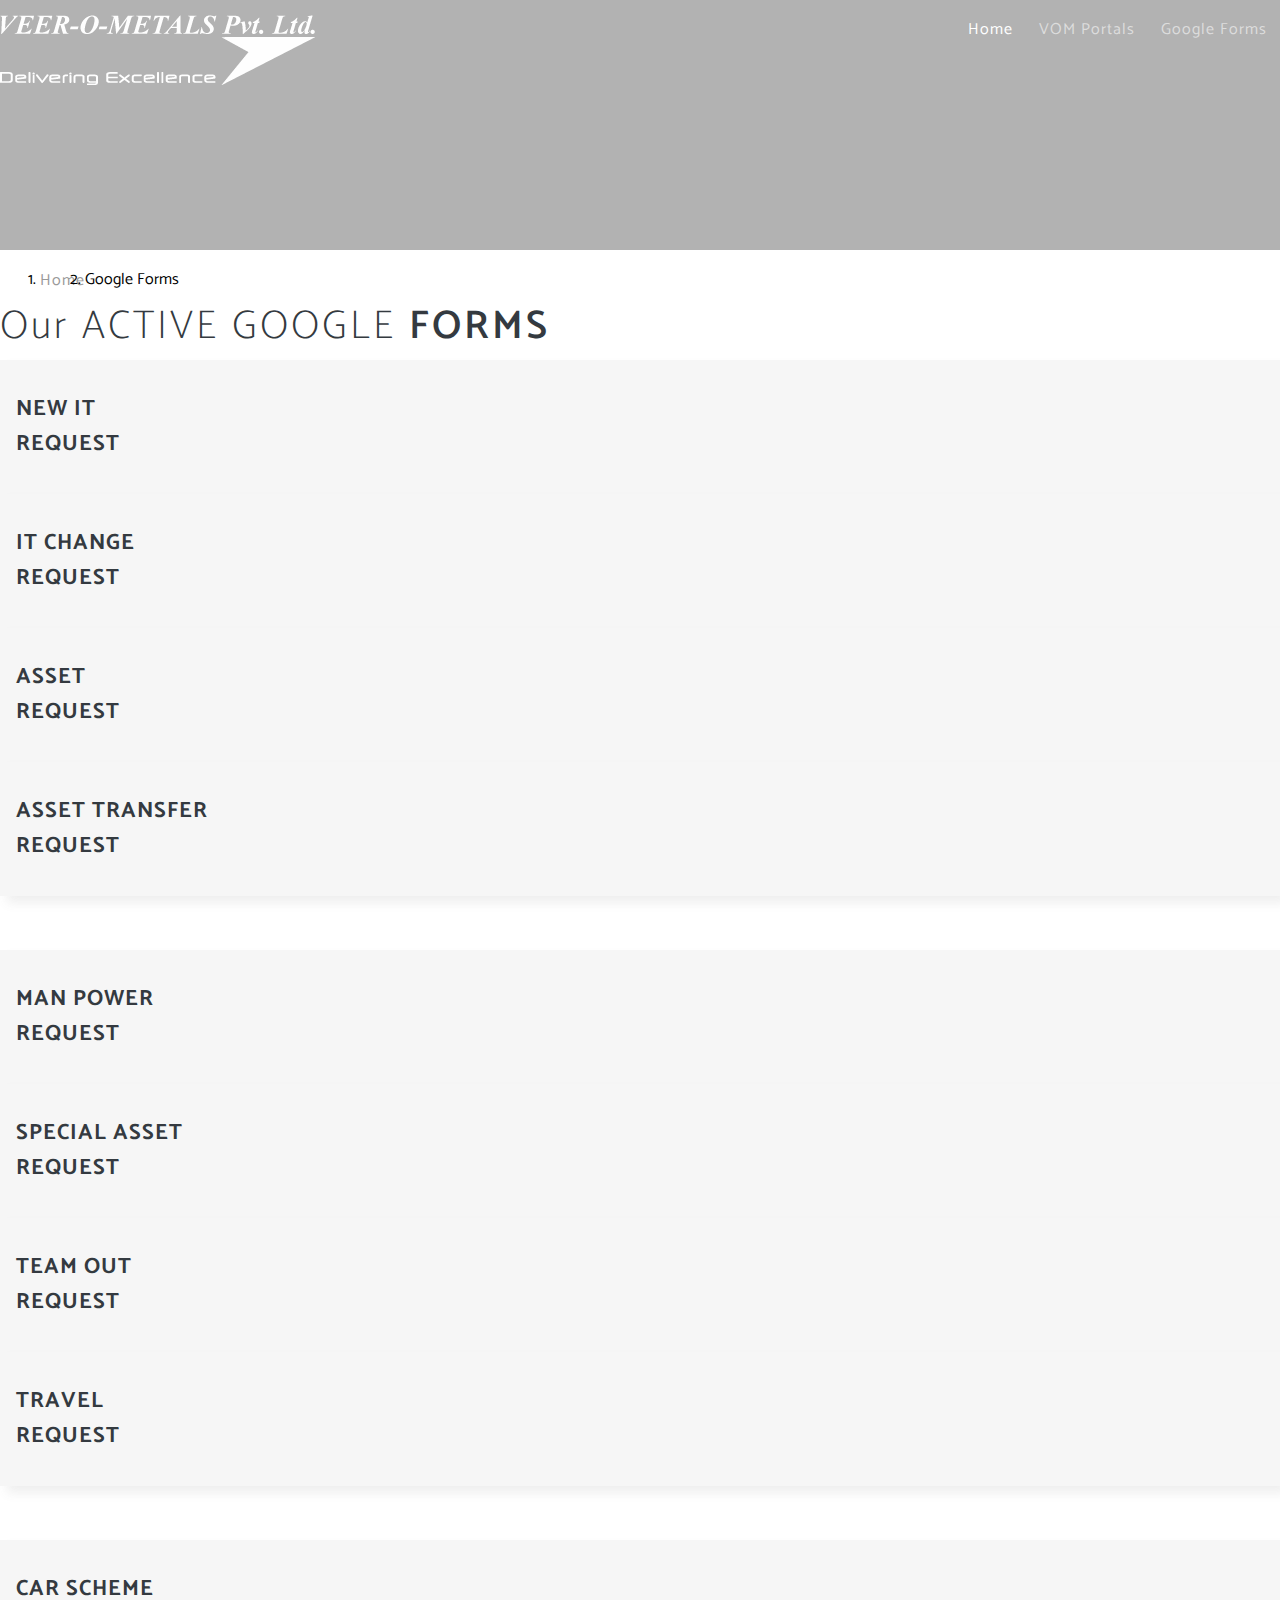
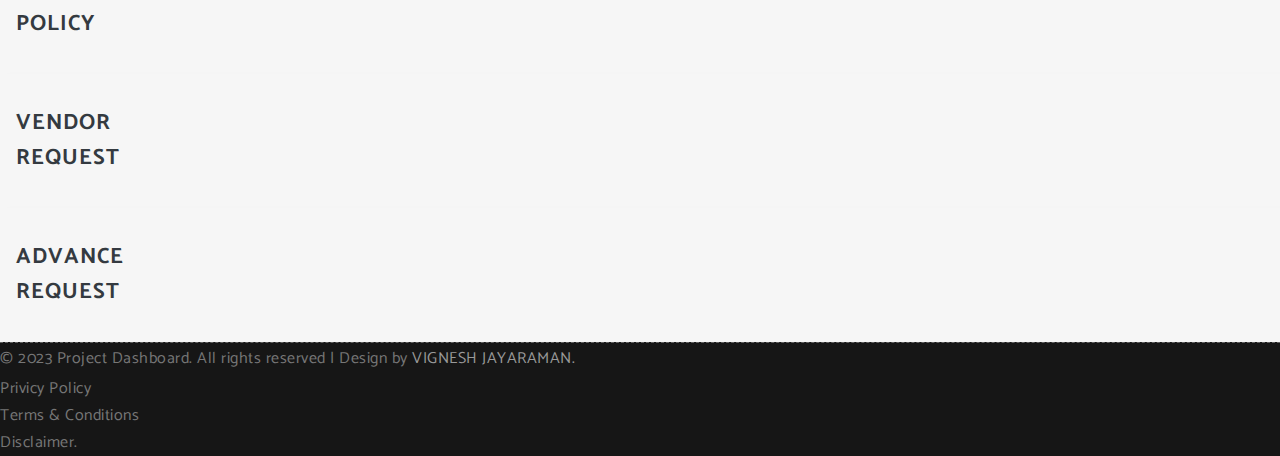
==== commit 1f4cf620: "Advance Request ReAdded" ====
--- a/gforms.html
+++ b/gforms.html
@@ -183,16 +183,16 @@
 					</a>
 				</div>
 			</div>
-			<!--
 			<div class="col-md-3 col-6 grid6">
 				<div class="prodct1">
-					<a href="https://docs.google.com/forms/d/16jIzuP4-WlgkjBPmW_qM32qjWiWJytZH-XRzzthfKuA/edit">
+					<a href="https://docs.google.com/forms/d/1UCAAFQ-HGr30IyDBAulI3IKyXGUIIjHldj0185EuL9c/viewform?edit_requested=true">
 						<span class="fa fa-money"></span>
 						<h3 class="mt-2">ADVANCE<br>REQUEST</h3>
 						<span class="fas fa-long-arrow-alt-right"></span>
 					</a>
 				</div>
 			</div>
+			<!--
 			<div class="col-md-3 col-6 grid7">
 				<div class="prodct1">
 					<a href="https://docs.google.com/forms/d/17rKgETyBnsKbPd0SXiNIyVbvGQq2We2_Zray7vOXbI8/edit?usp=drive_web">
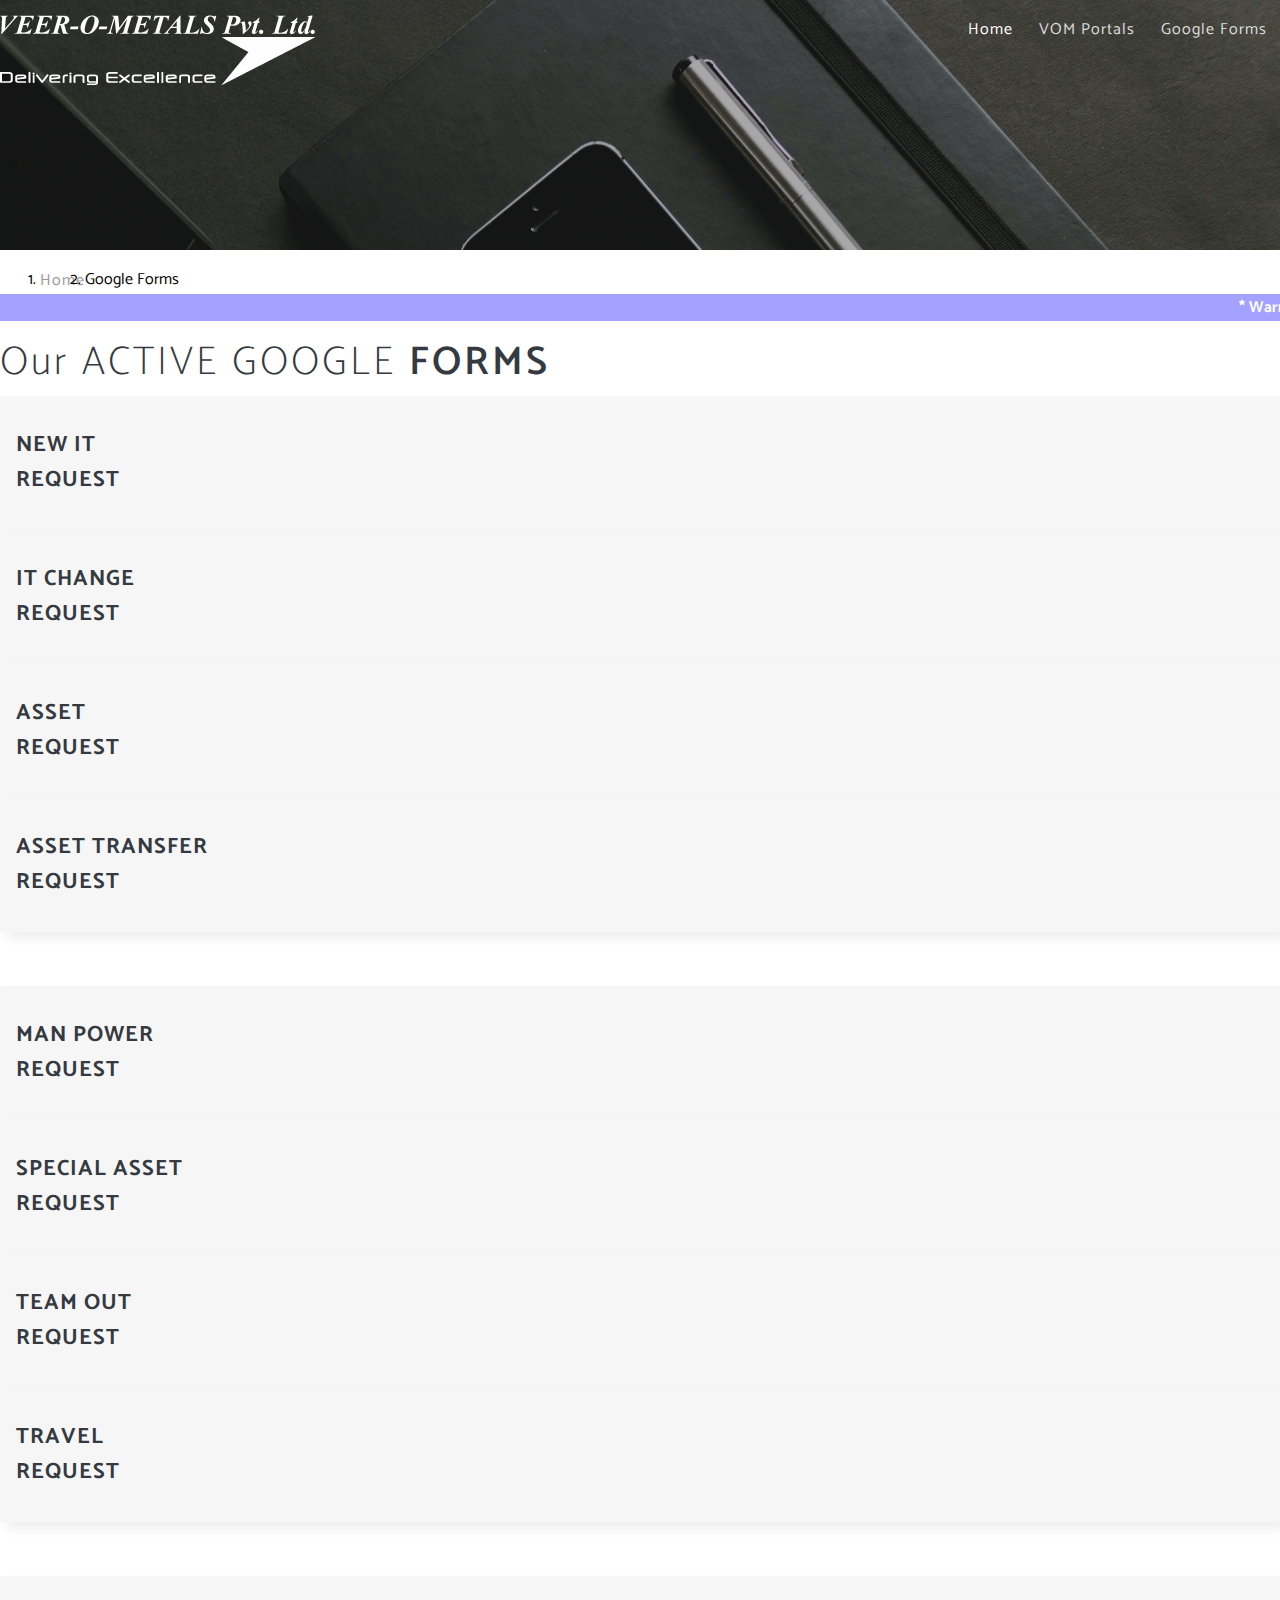
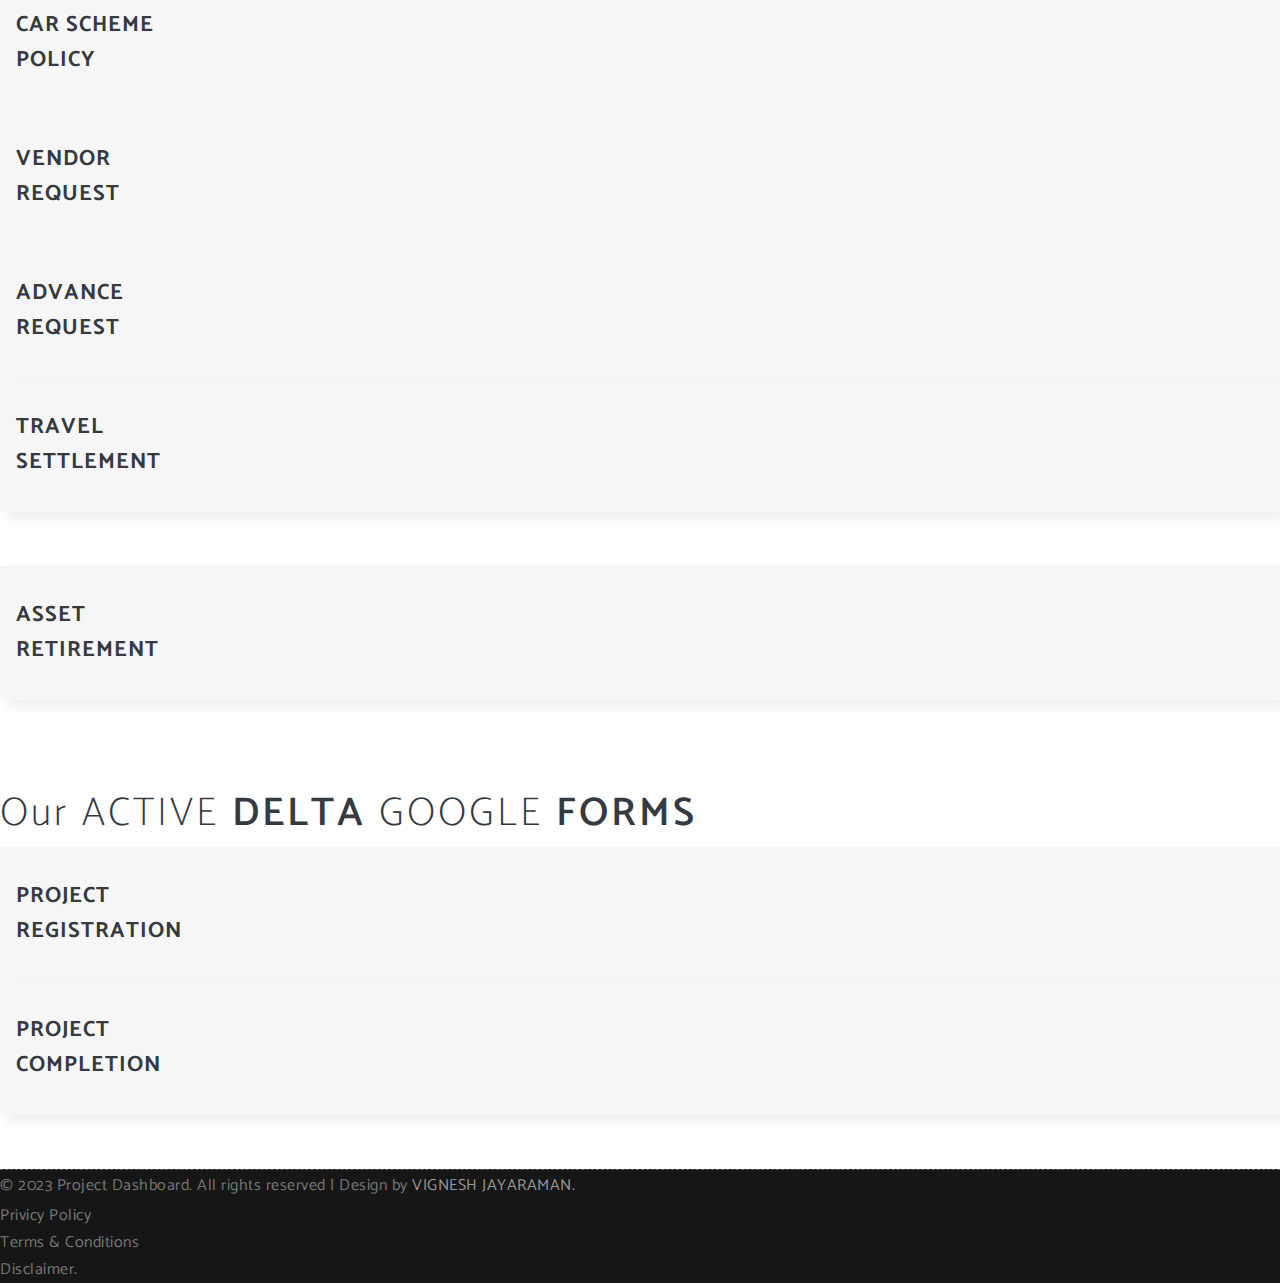
==== commit d0d89796: "Open New Tab" ====
--- a/gforms.html
+++ b/gforms.html
@@ -46,7 +46,7 @@
 			<input type="checkbox" id="drop" /> -->
 			<ul class="menu ml-auto mt-1">
 				<li class="active"><a href="index.html">Home</a></li>
-				<li class=""><a href="services.html">VOM Portals</a></li>
+				<li class=""><a href="vomportals.html">VOM Portals</a></li>
 				<li class=""><a href="gforms.html">Google Forms</a></li>
 			</ul>
 		</nav>
@@ -63,7 +63,6 @@
 	</div>
 </section>
 <!-- //inner-banner -->
-
 <!-- breadcrumb -->
 <div class="breadcrumb-w3pvt bg-light">
 	<div class="container">
@@ -78,7 +77,19 @@
 	</div>
 </div>
 <!-- //breadcrumb -->
-
+<!--Notification-->
+<center>
+	<strong>
+	<marquee scrollamount="5" behaviour="scroll" bgcolor="#a3a3ff">
+		<label style="color: white;">* Warning...! </label>
+		<label style="color: white;">* Do not Share any Credentials with anyone </label>
+		<label style="color: white;">* Do not Click on any Links recieved on Suspecious Mails </label>
+		<label style="color: white;">* Contact IT Team Immediately </label>
+		<label style="color: white;">*</label>
+	</marquee>
+</strong>
+</center>	
+<!--//Notification-->		
 <!-- products -->
 <section class="products py-5">
 	<div class="container py-lg-5 py-3">
@@ -87,7 +98,7 @@
 		<div class="row products_grids text-center">
 			<div class="col-md-3 col-6 grid4 mb-md-0 mb-4">
 				<div class="prodct1">
-					<a href="https://docs.google.com/forms/d/e/1FAIpQLSeapAZj30wim1sbRvTUyG4Orzh4orEFluzmDypSax4Oku4PGA/viewform?vc=0&c=0&w=1&flr=0">
+					<a href="https://docs.google.com/forms/d/e/1FAIpQLSeapAZj30wim1sbRvTUyG4Orzh4orEFluzmDypSax4Oku4PGA/viewform?vc=0&c=0&w=1&flr=0" target="_blank">
 						<span class="fa fa-desktop"></span>
 						<h3 class="mt-2"> NEW IT<br>REQUEST</h3>
 						<span class="fas fa-long-arrow-alt-right"></span>
@@ -96,7 +107,7 @@
 			</div>
 			<div class="col-md-3 col-6 grid5 mb-md-0 mb-4">
 				<div class="prodct1">
-					<a href="https://docs.google.com/forms/d/e/1FAIpQLScxUNIytaKPU5b-8hpt-zAtlZj8wN3B5OKmVCTI1y0EjqyMDQ/viewform?vc=0&c=0&w=1&flr=0">
+					<a href="https://docs.google.com/forms/d/e/1FAIpQLScxUNIytaKPU5b-8hpt-zAtlZj8wN3B5OKmVCTI1y0EjqyMDQ/viewform?vc=0&c=0&w=1&flr=0" target="_blank">
 						<span class="fa fa-desktop"></span>
 						<h3 class="mt-2">IT CHANGE<br>REQUEST</h3>
 						<span class="fas fa-long-arrow-alt-right"></span>
@@ -105,7 +116,7 @@
 			</div>
 			<div class="col-md-3 col-6 grid6">
 				<div class="prodct1">
-					<a href="https://docs.google.com/forms/d/e/1FAIpQLScnWJpqzxkjNWPAbZ50QW6mztoJMNQEtY5O3OpIGxuCEYb26Q/viewform?vc=0&c=0&w=1&flr=0">
+					<a href="https://docs.google.com/forms/d/e/1FAIpQLScnWJpqzxkjNWPAbZ50QW6mztoJMNQEtY5O3OpIGxuCEYb26Q/viewform?vc=0&c=0&w=1&flr=0" target="_blank">
 						<span class="fa fa-diamond"></span>
 						<h3 class="mt-2">ASSET<br>REQUEST</h3>
 						<span class="fas fa-long-arrow-alt-right"></span>
@@ -114,7 +125,7 @@
 			</div>
 			<div class="col-md-3 col-6 grid7">
 				<div class="prodct1">
-					<a href="https://docs.google.com/forms/d/1iIi-B5bVyml1-zAK9S8ixgzAUn2FHYwuuhjduvkX80c/edit">
+					<a href="https://docs.google.com/forms/d/1iIi-B5bVyml1-zAK9S8ixgzAUn2FHYwuuhjduvkX80c/edit" target="_blank">
 						<span class="fa fa-truck"></span>
 						<h3 class="mt-2">ASSET TRANSFER<br>REQUEST</h3>
 						<span class="fas fa-long-arrow-alt-right"></span>
@@ -127,7 +138,7 @@
 		<div class="row products_grids text-center">
 			<div class="col-md-3 col-6 grid4 mb-md-0 mb-4">
 				<div class="prodct1">
-					<a href="https://docs.google.com/forms/d/1ZuRrHgiRA4QP0EUhckLdFpe8wlJOsnqTpIjhab7uSxU/edit?usp=drive_web">
+					<a href="https://docs.google.com/forms/d/1ZuRrHgiRA4QP0EUhckLdFpe8wlJOsnqTpIjhab7uSxU/edit?usp=drive_web" target="_blank">
 						<span class="fa fa-group"></span>
 						<h3 class="mt-2"> MAN POWER<br>REQUEST</h3>
 						<span class="fas fa-long-arrow-alt-right"></span>
@@ -136,7 +147,7 @@
 			</div>
 			<div class="col-md-3 col-6 grid5 mb-md-0 mb-4">
 				<div class="prodct1">
-					<a href="https://docs.google.com/forms/d/1zQ506xZtcz-HKuTsNomZlUWkx7hZhjRv7GL1gViBoys/viewform?edit_requested=true">
+					<a href="https://docs.google.com/forms/d/1zQ506xZtcz-HKuTsNomZlUWkx7hZhjRv7GL1gViBoys/viewform?edit_requested=true" target="_blank">
 						<span class="fa fa-gift"></span>
 						<h3 class="mt-2">SPECIAL ASSET<br>REQUEST</h3>
 						<span class="fas fa-long-arrow-alt-right"></span>
@@ -145,7 +156,7 @@
 			</div>
 			<div class="col-md-3 col-6 grid6">
 				<div class="prodct1">
-					<a href="https://docs.google.com/forms/d/1JWnHuzdBXNWOhSiqzruNZdJycSwtUZAmA-nL5a-kmY4/edit?usp=drive_web">
+					<a href="https://docs.google.com/forms/d/1JWnHuzdBXNWOhSiqzruNZdJycSwtUZAmA-nL5a-kmY4/edit?usp=drive_web" target="_blank">
 						<span class="fa fa-handshake-o"></span>
 						<h3 class="mt-2">TEAM OUT<br>REQUEST</h3>
 						<span class="fas fa-long-arrow-alt-right"></span>
@@ -154,7 +165,7 @@
 			</div>
 			<div class="col-md-3 col-6 grid7">
 				<div class="prodct1">
-					<a href="https://docs.google.com/forms/d/17rKgETyBnsKbPd0SXiNIyVbvGQq2We2_Zray7vOXbI8/edit?usp=drive_web">
+					<a href="https://docs.google.com/forms/d/17rKgETyBnsKbPd0SXiNIyVbvGQq2We2_Zray7vOXbI8/edit?usp=drive_web" target="_blank">
 						<span class="fa fa-plane"></span>
 						<h3 class="mt-2">TRAVEL<br>REQUEST</h3>
 						<span class="fas fa-long-arrow-alt-right"></span>
@@ -167,7 +178,7 @@
 		<div class="row products_grids text-center">
 			<div class="col-md-3 col-6 grid4 mb-md-0 mb-4">
 				<div class="prodct1">
-					<a href="https://docs.google.com/forms/d/1_w5DFS5PKFl64lVXok_sEEbuAUKYE-VyOfLVW7YRZow/edit">
+					<a href="https://docs.google.com/forms/d/1_w5DFS5PKFl64lVXok_sEEbuAUKYE-VyOfLVW7YRZow/edit" target="_blank">
 						<span class="fa fa-car"></span>
 						<h3 class="mt-2"> CAR SCHEME<br>POLICY</h3>
 						<span class="fas fa-long-arrow-alt-right"></span>
@@ -176,7 +187,7 @@
 			</div>
 			<div class="col-md-3 col-6 grid5 mb-md-0 mb-4">
 				<div class="prodct1">
-					<a href="https://docs.google.com/forms/d/12s89yksPxKUsOhNRVFRMxAa1Z1-kUEC9GMdxiocAPZI/edit?usp=drive_web">
+					<a href="https://docs.google.com/forms/d/12s89yksPxKUsOhNRVFRMxAa1Z1-kUEC9GMdxiocAPZI/edit?usp=drive_web" target="_blank">
 						<span class="fa fa-id-badge"></span>
 						<h3 class="mt-2">VENDOR<br>REQUEST</h3>
 						<span class="fas fa-long-arrow-alt-right"></span>
@@ -185,25 +196,110 @@
 			</div>
 			<div class="col-md-3 col-6 grid6">
 				<div class="prodct1">
-					<a href="https://docs.google.com/forms/d/1UCAAFQ-HGr30IyDBAulI3IKyXGUIIjHldj0185EuL9c/viewform?edit_requested=true">
+					<a href="https://docs.google.com/forms/d/1UCAAFQ-HGr30IyDBAulI3IKyXGUIIjHldj0185EuL9c/viewform?edit_requested=true" target="_blank">
 						<span class="fa fa-money"></span>
 						<h3 class="mt-2">ADVANCE<br>REQUEST</h3>
 						<span class="fas fa-long-arrow-alt-right"></span>
 					</a>
 				</div>
 			</div>
+			<div class="col-md-3 col-6 grid7">
+				<div class="prodct1">
+					<a href="https://docs.google.com/forms/d/e/1FAIpQLSeVuHiVF9eRlgjTAholr_1XiQskEzn44ppFM5bYqZ0CJm8kXg/viewform?vc=0&c=0&w=1&flr=0" target="_blank">
+						<span class="fa fa-rupee"></span>
+						<h3 class="mt-2">TRAVEL<br>SETTLEMENT</h3>
+						<span class="fas fa-long-arrow-alt-right"></span>
+					</a>
+				</div>
+			</div>
+		</div>
+		<br><br>
+		<!--ROW 4-->
+		<div class="row products_grids text-center">
+			<div class="col-md-3 col-6 grid4 mb-md-0 mb-4">
+				<div class="prodct1">
+					<a href="https://docs.google.com/forms/d/16774HF_C-9djl6bJB8OuT1NoBFte1y3TraYoJofmZD4/viewform?edit_requested=true" target="_blank">
+						<span class="fa fa-minus-circle"></span>
+						<h3 class="mt-2"> ASSET <br> RETIREMENT</h3>
+						<span class="fas fa-long-arrow-alt-right"></span>
+					</a>
+				</div>
+			</div>
 			<!--
-			<div class="col-md-3 col-6 grid7">
-				<div class="prodct1">
-					<a href="https://docs.google.com/forms/d/17rKgETyBnsKbPd0SXiNIyVbvGQq2We2_Zray7vOXbI8/edit?usp=drive_web">
+			<div class="col-md-3 col-6 grid5 mb-md-0 mb-4">
+				<div class="prodct1">
+					<a href="#">
+						<span class="fa fa-id-badge"></span>
+						<h3 class="mt-2">Option 2</h3>
+						<span class="fas fa-long-arrow-alt-right"></span>
+					</a>
+				</div>
+			</div>
+			<div class="col-md-3 col-6 grid6">
+				<div class="prodct1">
+					<a href="#">
+						<span class="fa fa-money"></span>
+						<h3 class="mt-2">Option 3</h3>
+						<span class="fas fa-long-arrow-alt-right"></span>
+					</a>
+				</div>
+			</div>
+			<div class="col-md-3 col-6 grid7">
+				<div class="prodct1">
+					<a href="#">
+						<span class="fa fa-rupee"></span>
+						<h3 class="mt-2">Option 4</h3>
+						<span class="fas fa-long-arrow-alt-right"></span>
+					</a>
+				</div>
+			</div>
+			-->
+		</div>
+		<br><br><br>
+		<!--DELTA ROWS-->
+		<h3 class="heading mb-md-5 mb-4">Our ACTIVE <strong>DELTA</strong> GOOGLE <strong>FORMS</strong></h3>
+		<!--ROW 1-->
+		<div class="row products_grids text-center">
+			<div class="col-md-3 col-6 grid4 mb-md-0 mb-4">
+				<div class="prodct1">
+					<a href="https://docs.google.com/forms/d/1W93Oh1yAq6Dakj9_nwW1jAwxp7U4GJe_Zkrbzzix0Iw" target="_blank">
+						<span class="fa fa-code"></span>
+						<h3 class="mt-2">PROJECT<br>REGISTRATION</h3>
+						<span class="fas fa-long-arrow-alt-right"></span>
+					</a>
+				</div>
+			</div>
+			<div class="col-md-3 col-6 grid5 mb-md-0 mb-4">
+				<div class="prodct1">
+					<a href="https://docs.google.com/forms/d/1Vkj-uAUpL28l6FDtENio9Dq1FpmxTFXh0lIldHgObC8" target="_blank">
+						<span class="fa fa-check-circle"></span>
+						<h3 class="mt-2">PROJECT<br>COMPLETION</h3>
+						<span class="fas fa-long-arrow-alt-right"></span>
+					</a>
+				</div>
+			</div>
+			<!--
+			<div class="col-md-3 col-6 grid6">
+				<div class="prodct1">
+					<a href="#">
+						<span class="fa fa-money"></span>
+						<h3 class="mt-2">Option 3</h3>
+						<span class="fas fa-long-arrow-alt-right"></span>
+					</a>
+				</div>
+			</div>
+			<div class="col-md-3 col-6 grid7">
+				<div class="prodct1">
+					<a href="#">
 						<span class="fa fa-product-hunt"></span>
-						<h3 class="mt-2">TRAVEL<br>REQUEST</h3>
+						<h3 class="mt-2">Option 4</h3>
 						<span class="fas fa-long-arrow-alt-right"></span>
 					</a>
 				</div>
 			</div>
 			-->
 		</div>
+		<br><br>
 	</div>
 </section>
 		
--- a/css/style.css
+++ b/css/style.css
@@ -679,7 +679,7 @@
 /*-- inner banner --*/
 
 .inner-banner {
-    background: url(../images/banner.jpg)no-repeat 0px 0px;
+    background: url(../images/banner2.jpg)no-repeat 0px 0px;
     -webkit-background-size: cover;
     -moz-background-size: cover;
     -o-background-size: cover;
@@ -866,7 +866,7 @@
 /*-- clients --*/
 .clients {
     background: #333;
-    background: url(../images/banner.jpg) no-repeat 0px 0px;
+    background: url(../images/banner2.jpg) no-repeat 0px 0px;
     background-size: cover;
 }
 .clients h2.heading, .middlesection-w3pvt h3.heading{
